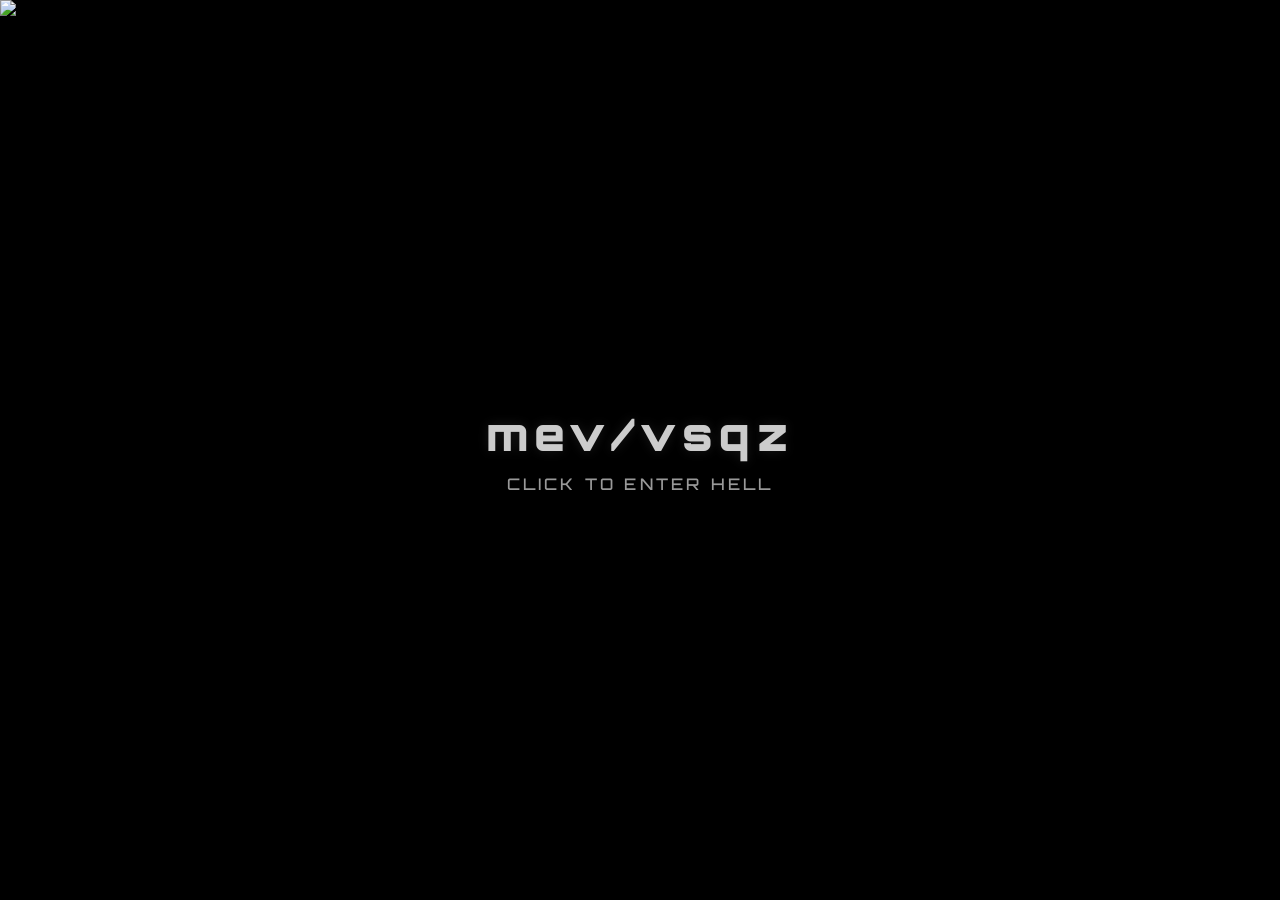
==== index.html @ 0fa334b9 "Update index.html" ====
<!DOCTYPE html>
<html lang="en">
<head>
    <meta charset="UTF-8">
    <meta name="viewport" content="width=device-width, initial-scale=1.0">
    <title>mev/vsqz</title>
    <style>
        @import url('https://fonts.googleapis.com/css2?family=Orbitron:wght@500;900&display=swap');

        :root {
            --bg: #000;
            --card: rgba(8, 8, 12, 0.2); /* 80% transparent */
            --border: rgba(255, 255, 255, 0.18);
            --glow: rgba(255, 255, 255, 0.1);
            --text: #ccc;
            --subtext: #999;
        }

        * { margin: 0; padding: 0; box-sizing: border-box; }
        html, body { height: 100%; overflow: hidden; background: var(--bg); font-family: 'Orbitron', sans-serif; }

        /* Background GIF */
        .bg-gif {
            position: fixed;
            top: 50%; left: 50%;
            min-width: 100%; min-height: 100%;
            width: auto; height: auto;
            transform: translate(-50%, -50%);
            z-index: 0;
            object-fit: cover;
            filter: brightness(0.9) contrast(1.2);
        }

        /* Landing */
        #landing {
            position: fixed;
            inset: 0;
            display: flex;
            flex-direction: column;
            justify-content: center;
            align-items: center;
            z-index: 10;
            cursor: pointer;
            user-select: none;
        }

        .title {
            font-size: 2.8rem;
            font-weight: 900;
            color: var(--text);
            text-shadow: 0 0 12px var(--glow);
            letter-spacing: 0.15em;
            margin-bottom: 0.8rem;
        }

        .enter {
            font-size: 1rem;
            color: var(--subtext);
            text-transform: uppercase;
            letter-spacing: 0.2em;
            font-weight: 500;
        }

        /* Fade Out */
        #landing.out {
            animation: fadeOut 1.4s forwards;
            pointer-events: none;
        }
        @keyframes fadeOut {
            0% { opacity: 1; }
            100% { opacity: 0; filter: blur(14px); transform: scale(1.05); }
        }

        /* Ultra-Ghost Frame */
        #frame {
            position: fixed;
            top: 50%; left: 50%;
            transform: translate(-50%, -50%) perspective(1000px);
            width: 90%;
            max-width: 460px;
            background: var(--card);
            border: 1.2px solid var(--border);
            border-radius: 16px;
            padding: 2rem 1.8rem;
            text-align: center;
            box-shadow: 0 0 25px var(--glow);
            backdrop-filter: blur(18px);
            z-index: 5;
            opacity: 0;
            pointer-events: none;
            transition: opacity 1s ease;
            transform-style: preserve-3d;
        }
        #frame.in { opacity: 1; pointer-events: all; }

        .pfp-ring {
            position: relative;
            width: 110px; height: 110px;
            margin: 0 auto 1.2rem;
        }
        .pfp {
            width: 100%; height: 100%;
            border-radius: 50%;
            object-fit: cover;
            border: 2px solid var(--border);
            box-shadow: 0 0 15px var(--glow);
        }
        .ring-glow {
            position: absolute;
            top: -8px; left: -8px;
            width: 126px; height: 126px;
            border: 1.5px solid var(--border);
            border-radius: 50%;
            opacity: 0.2;
            animation: pulse 5s infinite;
        }
        @keyframes pulse {
            0%, 100% { transform: scale(1); opacity: 0.2; }
            50% { transform: scale(1.25); opacity: 0.05; }
        }

        .name {
            font-size: 1.6rem;
            font-weight: 900;
            color: var(--text);
            margin-bottom: 1.5rem;
            letter-spacing: 0.1em;
            text-shadow: 0 0 6px var(--glow);
        }

        /* Circle Links */
        .circle-links {
            display: flex;
            justify-content: center;
            gap: 1.4rem;
            margin-bottom: 1.8rem;
        }
        .circle {
            width: 50px; height: 50px;
            background: rgba(255, 255, 255, 0.04);
            border: 1.2px solid var(--border);
            border-radius: 50%;
            display: flex;
            align-items: center;
            justify-content: center;
            transition: all 0.4s ease;
        }
        .circle:hover {
            background: rgba(255, 255, 255, 0.08);
            transform: scale(1.2) translateY(-6px);
            box-shadow: 0 0 18px var(--glow);
        }
        .circle img {
            width: 26px; height: 26px;
            filter: brightness(0) invert(1);
            opacity: 0.85;
        }

        /* Audio Player - 80% Transparent */
        #audio-player {
            position: fixed;
            bottom: 1rem;
            left: 50%;
            transform: translateX(-50%);
            width: 90%;
            max-width: 500px;
            background: rgba(8, 8, 12, 0.2);
            border: 1px solid var(--border);
            border-radius: 12px;
            padding: 0.6rem 1rem;
            display: flex;
            flex-direction: column;
            align-items: center;
            gap: 0.5rem;
            z-index: 100;
            opacity: 0;
            pointer-events: none;
            transition: opacity 1s ease;
            backdrop-filter: blur(14px);
        }
        #audio-player.show { opacity: 1; pointer-events: all; }

        .song-name {
            font-size: 0.75rem;
            color: var(--text);
            font-weight: 600;
            letter-spacing: 0.05em;
            opacity: 0.9;
        }

        .player-controls {
            display: flex;
            align-items: center;
            justify-content: center;
            gap: 1rem;
            width: 100%;
        }

        .play-btn {
            background: none;
            border: 1.2px solid var(--border);
            color: var(--text);
            width: 38px; height: 38px;
            border-radius: 50%;
            font-size: 0.9rem;
            font-weight: bold;
            cursor: pointer;
            display: flex;
            align-items: center;
            justify-content: center;
            transition: all 0.3s ease;
        }
        .play-btn:hover {
            background: rgba(255, 255, 255, 0.06);
            transform: scale(1.12);
            box-shadow: 0 0 12px var(--glow);
        }

        .progress-container {
            flex: 1;
            height: 4px;
            background: rgba(255, 255, 255, 0.1);
            border-radius: 2px;
            overflow: hidden;
            margin: 0 0.8rem;
        }
        .progress {
            height: 100%;
            background: var(--text);
            width: 0%;
            border-radius: 2px;
            opacity: 0.7;
        }

        /* Mobile */
        @media (max-width: 480px) {
            .title { font-size: 2.2rem; }
            .enter { font-size: 0.85rem; }
            #frame { padding: 1.6rem; }
            .circle { width: 44px; height: 44px; }
            .circle img { width: 22px; height: 22px; }
            .play-btn { width: 34px; height: 34px; font-size: 0.8rem; }
            .song-name { font-size: 0.7rem; }
        }
    </style>
</head>
<body>

    <!-- Background GIF -->
    <img src="https://vault13.lol/bmw-m3-nohesi.gif" class="bg-gif" alt="bg">

    <!-- Landing -->
    <div id="landing" onclick="enter()">
        <div class="title">mev/vsqz</div>
        <div class="enter">click to enter hell</div>
    </div>

    <!-- Audio (Loop Forever) -->
    <audio id="hellsong" src="https://github.com/mevvvvv/vault13.lol/raw/refs/heads/main/freestyle.mp3" loop preload="auto"></audio>

    <!-- Main Frame -->
    <div id="frame">
        <div class="pfp-ring">
            <div class="ring-glow"></div>
            <img src="https://cdn.discordapp.com/attachments/1363714836621689002/1434441273703534713/mhhh.png?ex=6908570a&is=6907058a&hm=a045d8b3594ec75bfad7b8e8e6cba84a81f8c6fcfe98a68f9c2448370d028124&" alt="pfp" class="pfp">
        </div>
        <div class="name">mev/vsqz</div>

        <!-- Circle Links -->
        <div class="circle-links">
            <a href="https://discord.gg/bkNT9x3qs9" target="_blank" class="circle">
                <img src="https://cdn.simpleicons.org/discord/white" alt="Discord">
            </a>
            <a href="nhttps://www.roblox.com/users/7758899851/profile" target="_blank" class="circle">
                <img src="https://cdn.simpleicons.org/roblox/white" alt="Roblox">
            </a>
            <a href="https://github.com/mevvvvv" target="_blank" class="circle">
                <img src="https://cdn.simpleicons.org/github/white" alt="GitHub">
            </a>
        </div>
    </div>

    <!-- Audio Player -->
    <div id="audio-player">
        <div class="song-name">Freestyle - mev/vsqz</div>
        <div class="player-controls">
            <div class="progress-container">
                <div class="progress" id="progress"></div>
            </div>
        </div>
    </div>

    <script>
        const audio = document.getElementById('hellsong');
        const progress = document.getElementById('progress');
        const frame = document.getElementById('frame');
        const player = document.getElementById('audio-player');

        // Force loop
        audio.loop = true;
        audio.onended = () => audio.play();

        // Enter
        function enter() {
            document.getElementById('landing').classList.add('out');
            audio.play();
            setTimeout(() => {
                document.getElementById('landing').style.display = 'none';
                frame.classList.add('in');
                player.classList.add('show');
            }, 1400);
        }

        // Progress bar (visual only)
        audio.ontimeupdate = () => {
            const percent = (audio.currentTime / audio.duration) * 100 || 0;
            progress.style.width = percent + '%';
        };

        // Mouse Tilt
        document.addEventListener('mousemove', (e) => {
            if (!frame.classList.contains('in')) return;
            const x = (window.innerWidth / 2 - e.clientX) / 45;
            const y = (window.innerHeight / 2 - e.clientY) / 45;
            frame.style.transform = `translate(-50%, -50%) perspective(1000px) rotateX(${y}deg) rotateY(${x}deg)`;
        });
        document.addEventListener('mouseleave', () => {
            frame.style.transform = `translate(-50%, -50%) perspective(1000px) rotateX(0) rotateY(0)`;
        });
    </script>

</body>
</html>
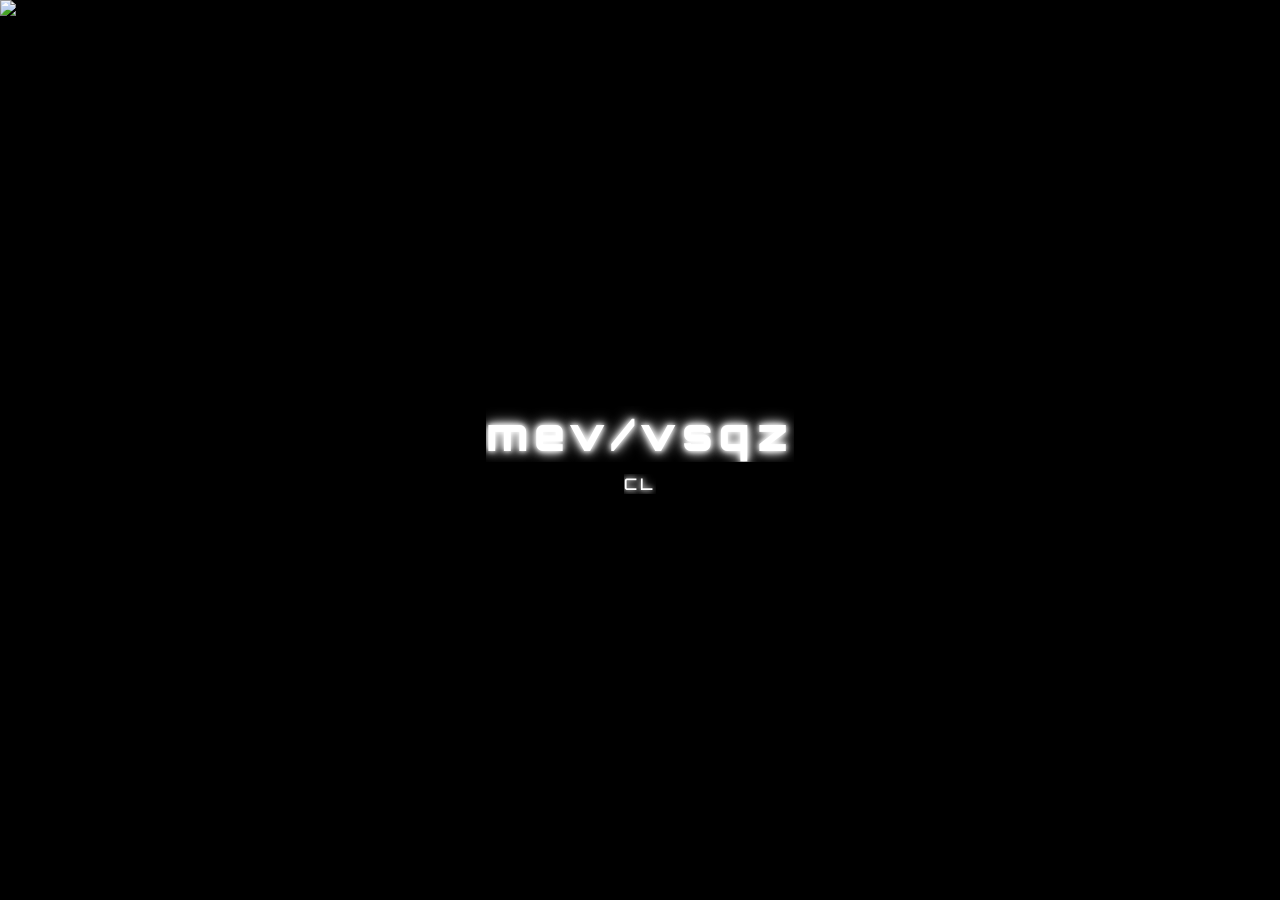
==== commit f5d8160b: "Update index.html" ====
--- a/index.html
+++ b/index.html
@@ -9,15 +9,35 @@
 
         :root {
             --bg: #000;
-            --card: rgba(8, 8, 12, 0.2); /* 80% transparent */
-            --border: rgba(255, 255, 255, 0.18);
-            --glow: rgba(255, 255, 255, 0.1);
-            --text: #ccc;
-            --subtext: #999;
-        }
-
-        * { margin: 0; padding: 0; box-sizing: border-box; }
-        html, body { height: 100%; overflow: hidden; background: var(--bg); font-family: 'Orbitron', sans-serif; }
+            --card: rgba(8, 8, 12, 0.1);
+            --border: rgba(255, 255, 255, 0.1);
+            --glow: rgba(255, 255, 255, 0.05);
+            --text: #fff;
+            --subtext: #ccc;
+        }
+
+        * { 
+            margin: 0; 
+            padding: 0; 
+            box-sizing: border-box; 
+            -webkit-tap-highlight-color: transparent;
+            outline: none;
+        }
+        
+        html, body { 
+            height: 100%; 
+            overflow: hidden; 
+            background: var(--bg); 
+            font-family: 'Orbitron', sans-serif; 
+        }
+
+        /* Remove text selection */
+        *::selection {
+            background: transparent;
+        }
+        *::-moz-selection {
+            background: transparent;
+        }
 
         /* Background GIF */
         .bg-gif {
@@ -47,18 +67,35 @@
         .title {
             font-size: 2.8rem;
             font-weight: 900;
-            color: var(--text);
-            text-shadow: 0 0 12px var(--glow);
+            color: #ffffff;
+            text-shadow: 
+                0 0 5px #fff,
+                0 0 10px #fff,
+                0 0 15px #fff,
+                0 0 20px #000,
+                0 0 35px #000,
+                0 0 40px #000;
             letter-spacing: 0.15em;
             margin-bottom: 0.8rem;
+            min-height: 1.2em;
+            overflow: hidden;
+            white-space: nowrap;
         }
 
         .enter {
             font-size: 1rem;
-            color: var(--subtext);
+            color: #ffffff;
             text-transform: uppercase;
             letter-spacing: 0.2em;
             font-weight: 500;
+            text-shadow: 
+                0 0 5px #fff,
+                0 0 10px #fff,
+                0 0 15px #000,
+                0 0 20px #000;
+            min-height: 1.2em;
+            overflow: hidden;
+            white-space: nowrap;
         }
 
         /* Fade Out */
@@ -83,8 +120,7 @@
             border-radius: 16px;
             padding: 2rem 1.8rem;
             text-align: center;
-            box-shadow: 0 0 25px var(--glow);
-            backdrop-filter: blur(18px);
+            backdrop-filter: blur(8px);
             z-index: 5;
             opacity: 0;
             pointer-events: none;
@@ -103,7 +139,6 @@
             border-radius: 50%;
             object-fit: cover;
             border: 2px solid var(--border);
-            box-shadow: 0 0 15px var(--glow);
         }
         .ring-glow {
             position: absolute;
@@ -122,10 +157,35 @@
         .name {
             font-size: 1.6rem;
             font-weight: 900;
-            color: var(--text);
+            color: #ffffff;
+            margin-bottom: 0.5rem;
+            letter-spacing: 0.1em;
+            text-shadow: 
+                0 0 5px #fff,
+                0 0 10px #fff,
+                0 0 15px #fff,
+                0 0 20px #000,
+                0 0 35px #000,
+                0 0 40px #000;
+            min-height: 1.2em;
+            overflow: hidden;
+            white-space: nowrap;
+        }
+
+        /* Bio with Typewriter Effect */
+        .bio {
+            font-size: 1rem;
+            color: #ffffff;
             margin-bottom: 1.5rem;
+            min-height: 1.5em;
             letter-spacing: 0.1em;
-            text-shadow: 0 0 6px var(--glow);
+            overflow: hidden;
+            white-space: nowrap;
+            text-shadow: 
+                0 0 5px #fff,
+                0 0 10px #fff,
+                0 0 15px #000,
+                0 0 20px #000;
         }
 
         /* Circle Links */
@@ -148,7 +208,6 @@
         .circle:hover {
             background: rgba(255, 255, 255, 0.08);
             transform: scale(1.2) translateY(-6px);
-            box-shadow: 0 0 18px var(--glow);
         }
         .circle img {
             width: 26px; height: 26px;
@@ -156,7 +215,7 @@
             opacity: 0.85;
         }
 
-        /* Audio Player - 80% Transparent */
+        /* Audio Player */
         #audio-player {
             position: fixed;
             bottom: 1rem;
@@ -164,7 +223,7 @@
             transform: translateX(-50%);
             width: 90%;
             max-width: 500px;
-            background: rgba(8, 8, 12, 0.2);
+            background: rgba(8, 8, 12, 0.1);
             border: 1px solid var(--border);
             border-radius: 12px;
             padding: 0.6rem 1rem;
@@ -176,16 +235,19 @@
             opacity: 0;
             pointer-events: none;
             transition: opacity 1s ease;
-            backdrop-filter: blur(14px);
+            backdrop-filter: blur(8px);
         }
         #audio-player.show { opacity: 1; pointer-events: all; }
 
         .song-name {
             font-size: 0.75rem;
-            color: var(--text);
+            color: #ffffff;
             font-weight: 600;
             letter-spacing: 0.05em;
             opacity: 0.9;
+            text-shadow: 
+                0 0 5px #fff,
+                0 0 10px #000;
         }
 
         .player-controls {
@@ -199,7 +261,7 @@
         .play-btn {
             background: none;
             border: 1.2px solid var(--border);
-            color: var(--text);
+            color: #ffffff;
             width: 38px; height: 38px;
             border-radius: 50%;
             font-size: 0.9rem;
@@ -209,11 +271,13 @@
             align-items: center;
             justify-content: center;
             transition: all 0.3s ease;
+            text-shadow: 
+                0 0 5px #fff,
+                0 0 10px #000;
         }
         .play-btn:hover {
             background: rgba(255, 255, 255, 0.06);
             transform: scale(1.12);
-            box-shadow: 0 0 12px var(--glow);
         }
 
         .progress-container {
@@ -226,10 +290,58 @@
         }
         .progress {
             height: 100%;
-            background: var(--text);
+            background: #ffffff;
             width: 0%;
             border-radius: 2px;
             opacity: 0.7;
+            box-shadow: 0 0 5px #fff, 0 0 10px #000;
+        }
+
+        /* Volume Control */
+        .volume-container {
+            display: flex;
+            align-items: center;
+            gap: 0.5rem;
+        }
+
+        .volume-icon {
+            color: #ffffff;
+            font-size: 0.9rem;
+            opacity: 0.8;
+            text-shadow: 
+                0 0 5px #fff,
+                0 0 10px #000;
+        }
+
+        .volume-slider {
+            width: 70px;
+            height: 4px;
+            background: rgba(255, 255, 255, 0.1);
+            border-radius: 2px;
+            outline: none;
+            -webkit-appearance: none;
+        }
+
+        .volume-slider::-webkit-slider-thumb {
+            -webkit-appearance: none;
+            width: 12px;
+            height: 12px;
+            border-radius: 50%;
+            background: #ffffff;
+            cursor: pointer;
+            opacity: 0.8;
+            box-shadow: 0 0 5px #fff, 0 0 10px #000;
+        }
+
+        .volume-slider::-moz-range-thumb {
+            width: 12px;
+            height: 12px;
+            border-radius: 50%;
+            background: #ffffff;
+            cursor: pointer;
+            opacity: 0.8;
+            border: none;
+            box-shadow: 0 0 5px #fff, 0 0 10px #000;
         }
 
         /* Mobile */
@@ -251,8 +363,8 @@
 
     <!-- Landing -->
     <div id="landing" onclick="enter()">
-        <div class="title">mev/vsqz</div>
-        <div class="enter">click to enter hell</div>
+        <div class="title" id="landing-title"></div>
+        <div class="enter" id="landing-subtitle"></div>
     </div>
 
     <!-- Audio (Loop Forever) -->
@@ -264,14 +376,15 @@
             <div class="ring-glow"></div>
             <img src="https://cdn.discordapp.com/attachments/1363714836621689002/1434441273703534713/mhhh.png?ex=6908570a&is=6907058a&hm=a045d8b3594ec75bfad7b8e8e6cba84a81f8c6fcfe98a68f9c2448370d028124&" alt="pfp" class="pfp">
         </div>
-        <div class="name">mev/vsqz</div>
+        <div class="name" id="profile-name"></div>
+        <div class="bio" id="bio"></div>
 
         <!-- Circle Links -->
         <div class="circle-links">
             <a href="https://discord.gg/bkNT9x3qs9" target="_blank" class="circle">
                 <img src="https://cdn.simpleicons.org/discord/white" alt="Discord">
             </a>
-            <a href="nhttps://www.roblox.com/users/7758899851/profile" target="_blank" class="circle">
+            <a href="https://www.roblox.com/users/7758899851/profile" target="_blank" class="circle">
                 <img src="https://cdn.simpleicons.org/roblox/white" alt="Roblox">
             </a>
             <a href="https://github.com/mevvvvv" target="_blank" class="circle">
@@ -284,8 +397,13 @@
     <div id="audio-player">
         <div class="song-name">Freestyle - mev/vsqz</div>
         <div class="player-controls">
+            <button class="play-btn" id="play-btn">▶</button>
             <div class="progress-container">
                 <div class="progress" id="progress"></div>
+            </div>
+            <div class="volume-container">
+                <span class="volume-icon">🔊</span>
+                <input type="range" min="0" max="1" step="0.01" value="0.5" class="volume-slider" id="volume-slider">
             </div>
         </div>
     </div>
@@ -295,10 +413,70 @@
         const progress = document.getElementById('progress');
         const frame = document.getElementById('frame');
         const player = document.getElementById('audio-player');
+        const playBtn = document.getElementById('play-btn');
+        const volumeSlider = document.getElementById('volume-slider');
+        const bio = document.getElementById('bio');
+        const landingTitle = document.getElementById('landing-title');
+        const landingSubtitle = document.getElementById('landing-subtitle');
+        const profileName = document.getElementById('profile-name');
+
+        // Remove focus outlines
+        document.addEventListener('mousedown', function() {
+            document.activeElement.blur();
+        });
 
         // Force loop
         audio.loop = true;
         audio.onended = () => audio.play();
+
+        // Typewriter function with delete and repeat
+        function typeWriterRepeat(element, text, speed = 100, pause = 2000) {
+            let isDeleting = false;
+            let i = 0;
+            
+            function type() {
+                const currentText = text.substring(0, i);
+                
+                if (!isDeleting) {
+                    // Typing phase
+                    element.textContent = currentText;
+                    i++;
+                    
+                    if (i > text.length) {
+                        // Finished typing, pause then start deleting
+                        setTimeout(() => {
+                            isDeleting = true;
+                            type();
+                        }, pause);
+                        return;
+                    }
+                } else {
+                    // Deleting phase
+                    element.textContent = currentText;
+                    i--;
+                    
+                    if (i === 0) {
+                        // Finished deleting, pause then start typing again
+                        isDeleting = false;
+                        setTimeout(type, speed * 2);
+                        return;
+                    }
+                }
+                
+                setTimeout(type, isDeleting ? speed / 2 : speed);
+            }
+            
+            // Start the animation
+            type();
+        }
+
+        // Start typewriter effects on page load
+        window.onload = function() {
+            typeWriterRepeat(landingTitle, "mev/vsqz", 120, 3000);
+            setTimeout(() => {
+                typeWriterRepeat(landingSubtitle, "click to enter hell", 80, 2500);
+            }, 1000);
+        };
 
         // Enter
         function enter() {
@@ -308,14 +486,36 @@
                 document.getElementById('landing').style.display = 'none';
                 frame.classList.add('in');
                 player.classList.add('show');
+                
+                // Start profile typewriter effects
+                typeWriterRepeat(profileName, "mev/vsqz", 120, 3000);
+                setTimeout(() => {
+                    typeWriterRepeat(bio, "Gate Way To Hell", 100, 2500);
+                }, 1000);
             }, 1400);
         }
+
+        // Play/Pause button
+        playBtn.addEventListener('click', () => {
+            if (audio.paused) {
+                audio.play();
+                playBtn.textContent = '❚❚';
+            } else {
+                audio.pause();
+                playBtn.textContent = '▶';
+            }
+        });
 
         // Progress bar (visual only)
         audio.ontimeupdate = () => {
             const percent = (audio.currentTime / audio.duration) * 100 || 0;
             progress.style.width = percent + '%';
         };
+
+        // Volume control
+        volumeSlider.addEventListener('input', () => {
+            audio.volume = volumeSlider.value;
+        });
 
         // Mouse Tilt
         document.addEventListener('mousemove', (e) => {
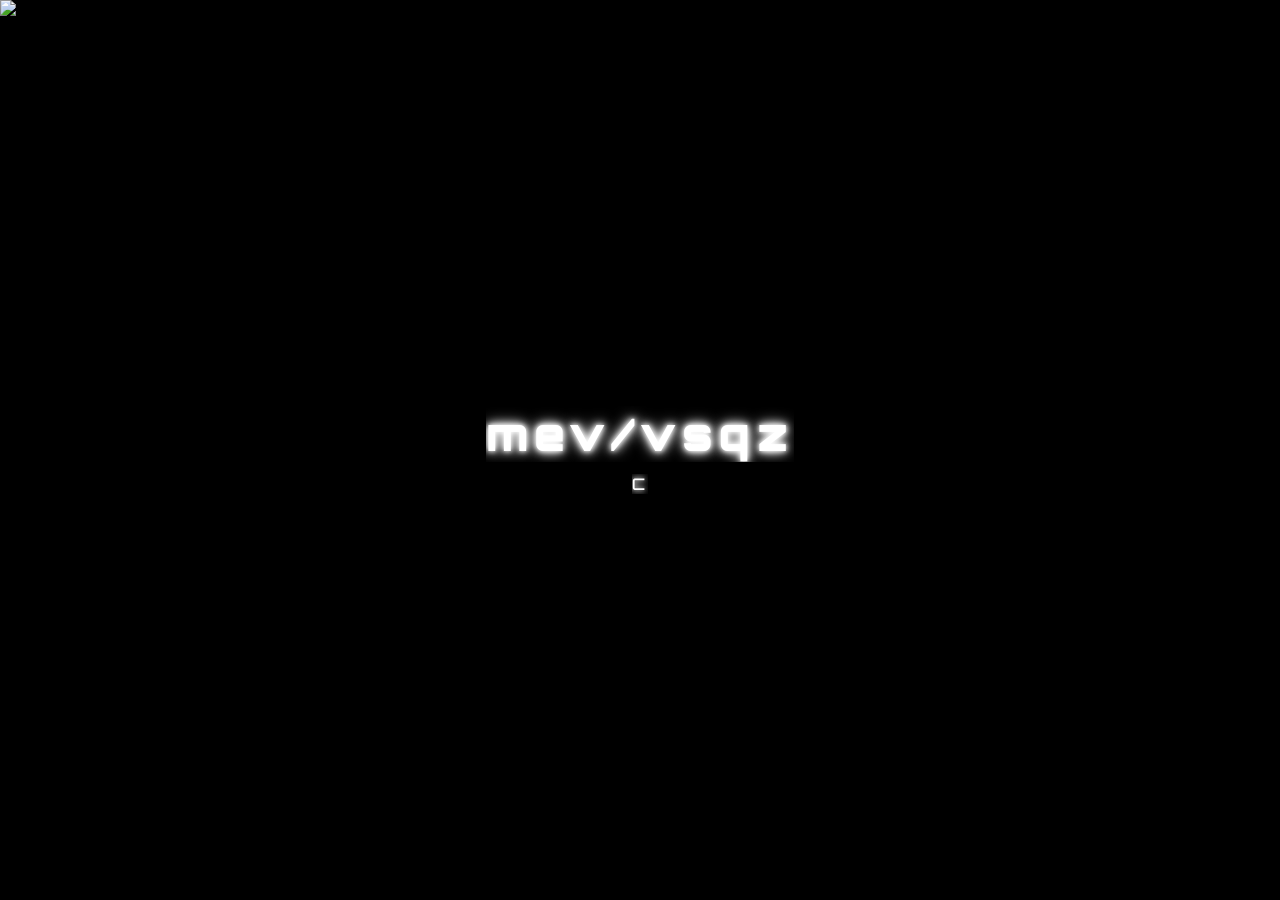
==== commit 0526ffbf: "Update index.html" ====
--- a/index.html
+++ b/index.html
@@ -9,9 +9,9 @@
 
         :root {
             --bg: #000;
-            --card: rgba(8, 8, 12, 0.1);
-            --border: rgba(255, 255, 255, 0.1);
-            --glow: rgba(255, 255, 255, 0.05);
+            --card: rgba(8, 8, 12, 0.05);
+            --border: rgba(255, 255, 255, 0.05);
+            --glow: rgba(255, 255, 255, 0.03);
             --text: #fff;
             --subtext: #ccc;
         }
@@ -172,6 +172,21 @@
             white-space: nowrap;
         }
 
+        /* Owner Info Section */
+        .owner-info {
+            font-size: 0.85rem;
+            color: #ffffff;
+            margin-bottom: 1.2rem;
+            min-height: 1.2em;
+            letter-spacing: 0.05em;
+            overflow: hidden;
+            white-space: nowrap;
+            text-shadow: 
+                0 0 5px #fff,
+                0 0 10px #000;
+            opacity: 0.8;
+        }
+
         /* Bio with Typewriter Effect */
         .bio {
             font-size: 1rem;
@@ -353,6 +368,7 @@
             .circle img { width: 22px; height: 22px; }
             .play-btn { width: 34px; height: 34px; font-size: 0.8rem; }
             .song-name { font-size: 0.7rem; }
+            .owner-info { font-size: 0.75rem; }
         }
     </style>
 </head>
@@ -377,6 +393,7 @@
             <img src="https://cdn.discordapp.com/attachments/1363714836621689002/1434441273703534713/mhhh.png?ex=6908570a&is=6907058a&hm=a045d8b3594ec75bfad7b8e8e6cba84a81f8c6fcfe98a68f9c2448370d028124&" alt="pfp" class="pfp">
         </div>
         <div class="name" id="profile-name"></div>
+        <div class="owner-info" id="owner-info"></div>
         <div class="bio" id="bio"></div>
 
         <!-- Circle Links -->
@@ -419,6 +436,7 @@
         const landingTitle = document.getElementById('landing-title');
         const landingSubtitle = document.getElementById('landing-subtitle');
         const profileName = document.getElementById('profile-name');
+        const ownerInfo = document.getElementById('owner-info');
 
         // Remove focus outlines
         document.addEventListener('mousedown', function() {
@@ -490,8 +508,11 @@
                 // Start profile typewriter effects
                 typeWriterRepeat(profileName, "mev/vsqz", 120, 3000);
                 setTimeout(() => {
+                    typeWriterRepeat(ownerInfo, "Owner of @6kux, @4yta, @0j62 , @3pn6, @4bph, @8lda, @f7ev, @xw0v, @7kpu, @7kpk, @d4o2, @8usf, @0r1h", 80, 4000);
+                }, 1000);
+                setTimeout(() => {
                     typeWriterRepeat(bio, "Gate Way To Hell", 100, 2500);
-                }, 1000);
+                }, 2000);
             }, 1400);
         }
 
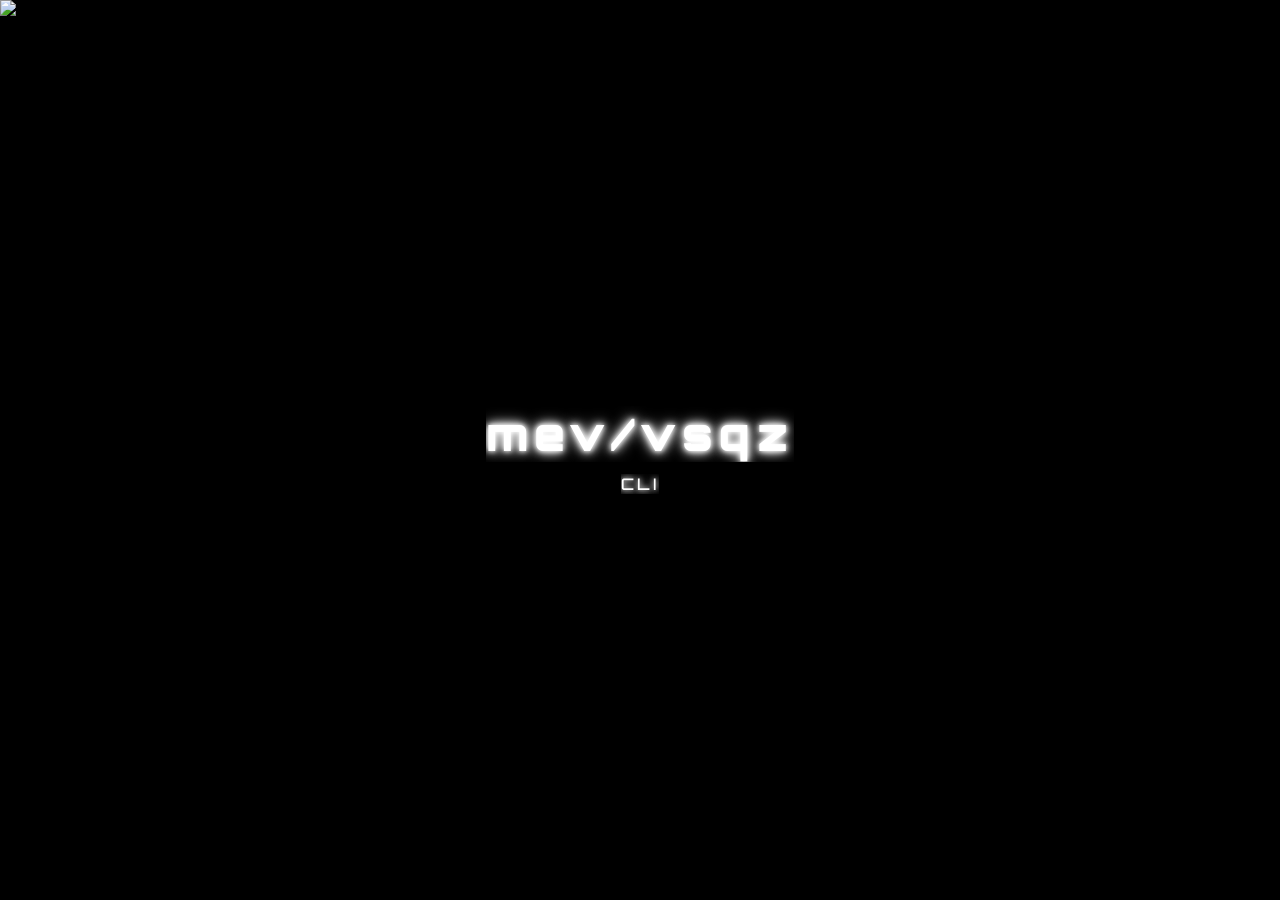
==== commit 4b31680b: "Update index.html" ====
--- a/index.html
+++ b/index.html
@@ -108,26 +108,95 @@
             100% { opacity: 0; filter: blur(14px); transform: scale(1.05); }
         }
 
+        /* Container for both frames */
+        .frames-container {
+            position: fixed;
+            top: 50%;
+            left: 50%;
+            transform: translate(-50%, -50%);
+            display: flex;
+            gap: 2rem;
+            z-index: 5;
+            width: 90%;
+            max-width: 900px;
+            justify-content: center;
+            align-items: flex-start;
+        }
+
         /* Ultra-Ghost Frame */
         #frame {
-            position: fixed;
-            top: 50%; left: 50%;
-            transform: translate(-50%, -50%) perspective(1000px);
-            width: 90%;
-            max-width: 460px;
+            width: 460px;
             background: var(--card);
             border: 1.2px solid var(--border);
             border-radius: 16px;
             padding: 2rem 1.8rem;
             text-align: center;
             backdrop-filter: blur(8px);
-            z-index: 5;
             opacity: 0;
             pointer-events: none;
             transition: opacity 1s ease;
             transform-style: preserve-3d;
         }
         #frame.in { opacity: 1; pointer-events: all; }
+
+        /* Side Panel Frame */
+        #side-frame {
+            width: 300px;
+            background: var(--card);
+            border: 1.2px solid var(--border);
+            border-radius: 16px;
+            padding: 1.5rem;
+            backdrop-filter: blur(8px);
+            opacity: 0;
+            pointer-events: none;
+            transition: opacity 1s ease;
+            transform-style: preserve-3d;
+        }
+        #side-frame.in { opacity: 1; pointer-events: all; }
+
+        .side-title {
+            font-size: 1.2rem;
+            font-weight: 900;
+            color: #ffffff;
+            margin-bottom: 1.2rem;
+            text-align: center;
+            letter-spacing: 0.1em;
+            text-shadow: 
+                0 0 5px #fff,
+                0 0 10px #fff,
+                0 0 15px #000,
+                0 0 20px #000;
+        }
+
+        .accounts-list {
+            display: flex;
+            flex-direction: column;
+            gap: 0.8rem;
+        }
+
+        .account-item {
+            display: flex;
+            align-items: center;
+            padding: 0.7rem;
+            background: rgba(255, 255, 255, 0.03);
+            border: 1px solid var(--border);
+            border-radius: 8px;
+            transition: all 0.3s ease;
+        }
+
+        .account-item:hover {
+            background: rgba(255, 255, 255, 0.06);
+            transform: translateX(5px);
+        }
+
+        .account-name {
+            font-size: 0.9rem;
+            color: #ffffff;
+            letter-spacing: 0.05em;
+            text-shadow: 
+                0 0 5px #fff,
+                0 0 10px #000;
+        }
 
         .pfp-ring {
             position: relative;
@@ -170,21 +239,6 @@
             min-height: 1.2em;
             overflow: hidden;
             white-space: nowrap;
-        }
-
-        /* Owner Info Section */
-        .owner-info {
-            font-size: 0.85rem;
-            color: #ffffff;
-            margin-bottom: 1.2rem;
-            min-height: 1.2em;
-            letter-spacing: 0.05em;
-            overflow: hidden;
-            white-space: nowrap;
-            text-shadow: 
-                0 0 5px #fff,
-                0 0 10px #000;
-            opacity: 0.8;
         }
 
         /* Bio with Typewriter Effect */
@@ -360,7 +414,18 @@
         }
 
         /* Mobile */
-        @media (max-width: 480px) {
+        @media (max-width: 768px) {
+            .frames-container {
+                flex-direction: column;
+                align-items: center;
+                gap: 1.5rem;
+            }
+            
+            #frame, #side-frame {
+                width: 90%;
+                max-width: 460px;
+            }
+            
             .title { font-size: 2.2rem; }
             .enter { font-size: 0.85rem; }
             #frame { padding: 1.6rem; }
@@ -368,7 +433,6 @@
             .circle img { width: 22px; height: 22px; }
             .play-btn { width: 34px; height: 34px; font-size: 0.8rem; }
             .song-name { font-size: 0.7rem; }
-            .owner-info { font-size: 0.75rem; }
         }
     </style>
 </head>
@@ -386,27 +450,37 @@
     <!-- Audio (Loop Forever) -->
     <audio id="hellsong" src="https://github.com/mevvvvv/vault13.lol/raw/refs/heads/main/freestyle.mp3" loop preload="auto"></audio>
 
-    <!-- Main Frame -->
-    <div id="frame">
-        <div class="pfp-ring">
-            <div class="ring-glow"></div>
-            <img src="https://cdn.discordapp.com/attachments/1363714836621689002/1434441273703534713/mhhh.png?ex=6908570a&is=6907058a&hm=a045d8b3594ec75bfad7b8e8e6cba84a81f8c6fcfe98a68f9c2448370d028124&" alt="pfp" class="pfp">
+    <!-- Frames Container -->
+    <div class="frames-container">
+        <!-- Main Frame -->
+        <div id="frame">
+            <div class="pfp-ring">
+                <div class="ring-glow"></div>
+                <img src="https://cdn.discordapp.com/attachments/1363714836621689002/1434441273703534713/mhhh.png?ex=6908570a&is=6907058a&hm=a045d8b3594ec75bfad7b8e8e6cba84a81f8c6fcfe98a68f9c2448370d028124&" alt="pfp" class="pfp">
+            </div>
+            <div class="name" id="profile-name"></div>
+            <div class="bio" id="bio"></div>
+
+            <!-- Circle Links -->
+            <div class="circle-links">
+                <a href="https://discord.gg/bkNT9x3qs9" target="_blank" class="circle">
+                    <img src="https://cdn.simpleicons.org/discord/white" alt="Discord">
+                </a>
+                <a href="https://www.roblox.com/users/7758899851/profile" target="_blank" class="circle">
+                    <img src="https://cdn.simpleicons.org/roblox/white" alt="Roblox">
+                </a>
+                <a href="https://github.com/mevvvvv" target="_blank" class="circle">
+                    <img src="https://cdn.simpleicons.org/github/white" alt="GitHub">
+                </a>
+            </div>
         </div>
-        <div class="name" id="profile-name"></div>
-        <div class="owner-info" id="owner-info"></div>
-        <div class="bio" id="bio"></div>
-
-        <!-- Circle Links -->
-        <div class="circle-links">
-            <a href="https://discord.gg/bkNT9x3qs9" target="_blank" class="circle">
-                <img src="https://cdn.simpleicons.org/discord/white" alt="Discord">
-            </a>
-            <a href="https://www.roblox.com/users/7758899851/profile" target="_blank" class="circle">
-                <img src="https://cdn.simpleicons.org/roblox/white" alt="Roblox">
-            </a>
-            <a href="https://github.com/mevvvvv" target="_blank" class="circle">
-                <img src="https://cdn.simpleicons.org/github/white" alt="GitHub">
-            </a>
+
+        <!-- Side Frame for Discord Accounts -->
+        <div id="side-frame">
+            <div class="side-title">4-Letter Discord Accounts</div>
+            <div class="accounts-list" id="accounts-list">
+                <!-- Accounts will be populated by JavaScript -->
+            </div>
         </div>
     </div>
 
@@ -429,6 +503,7 @@
         const audio = document.getElementById('hellsong');
         const progress = document.getElementById('progress');
         const frame = document.getElementById('frame');
+        const sideFrame = document.getElementById('side-frame');
         const player = document.getElementById('audio-player');
         const playBtn = document.getElementById('play-btn');
         const volumeSlider = document.getElementById('volume-slider');
@@ -436,7 +511,24 @@
         const landingTitle = document.getElementById('landing-title');
         const landingSubtitle = document.getElementById('landing-subtitle');
         const profileName = document.getElementById('profile-name');
-        const ownerInfo = document.getElementById('owner-info');
+        const accountsList = document.getElementById('accounts-list');
+
+        // Discord accounts data
+        const discordAccounts = [
+            "@6kux", "@4yta", "@0j62", "@3pn6", "@4bph", "@8lda", 
+            "@f7ev", "@xw0v", "@7kpu", "@7kpk", "@d4o2", "@8usf", "@0r1h"
+        ];
+
+        // Populate accounts list
+        function populateAccounts() {
+            accountsList.innerHTML = '';
+            discordAccounts.forEach(account => {
+                const accountItem = document.createElement('div');
+                accountItem.className = 'account-item';
+                accountItem.innerHTML = `<div class="account-name">${account}</div>`;
+                accountsList.appendChild(accountItem);
+            });
+        }
 
         // Remove focus outlines
         document.addEventListener('mousedown', function() {
@@ -490,6 +582,7 @@
 
         // Start typewriter effects on page load
         window.onload = function() {
+            populateAccounts();
             typeWriterRepeat(landingTitle, "mev/vsqz", 120, 3000);
             setTimeout(() => {
                 typeWriterRepeat(landingSubtitle, "click to enter hell", 80, 2500);
@@ -503,16 +596,14 @@
             setTimeout(() => {
                 document.getElementById('landing').style.display = 'none';
                 frame.classList.add('in');
+                sideFrame.classList.add('in');
                 player.classList.add('show');
                 
                 // Start profile typewriter effects
                 typeWriterRepeat(profileName, "mev/vsqz", 120, 3000);
                 setTimeout(() => {
-                    typeWriterRepeat(ownerInfo, "Owner of @6kux, @4yta, @0j62 , @3pn6, @4bph, @8lda, @f7ev, @xw0v, @7kpu, @7kpk, @d4o2, @8usf, @0r1h", 80, 4000);
+                    typeWriterRepeat(bio, "Gate Way To Hell", 100, 2500);
                 }, 1000);
-                setTimeout(() => {
-                    typeWriterRepeat(bio, "Gate Way To Hell", 100, 2500);
-                }, 2000);
             }, 1400);
         }
 
@@ -538,15 +629,17 @@
             audio.volume = volumeSlider.value;
         });
 
-        // Mouse Tilt
+        // Mouse Tilt for both frames
         document.addEventListener('mousemove', (e) => {
             if (!frame.classList.contains('in')) return;
             const x = (window.innerWidth / 2 - e.clientX) / 45;
             const y = (window.innerHeight / 2 - e.clientY) / 45;
-            frame.style.transform = `translate(-50%, -50%) perspective(1000px) rotateX(${y}deg) rotateY(${x}deg)`;
+            frame.style.transform = `perspective(1000px) rotateX(${y}deg) rotateY(${x}deg)`;
+            sideFrame.style.transform = `perspective(1000px) rotateX(${y}deg) rotateY(${x}deg)`;
         });
         document.addEventListener('mouseleave', () => {
-            frame.style.transform = `translate(-50%, -50%) perspective(1000px) rotateX(0) rotateY(0)`;
+            frame.style.transform = `perspective(1000px) rotateX(0) rotateY(0)`;
+            sideFrame.style.transform = `perspective(1000px) rotateX(0) rotateY(0)`;
         });
     </script>
 
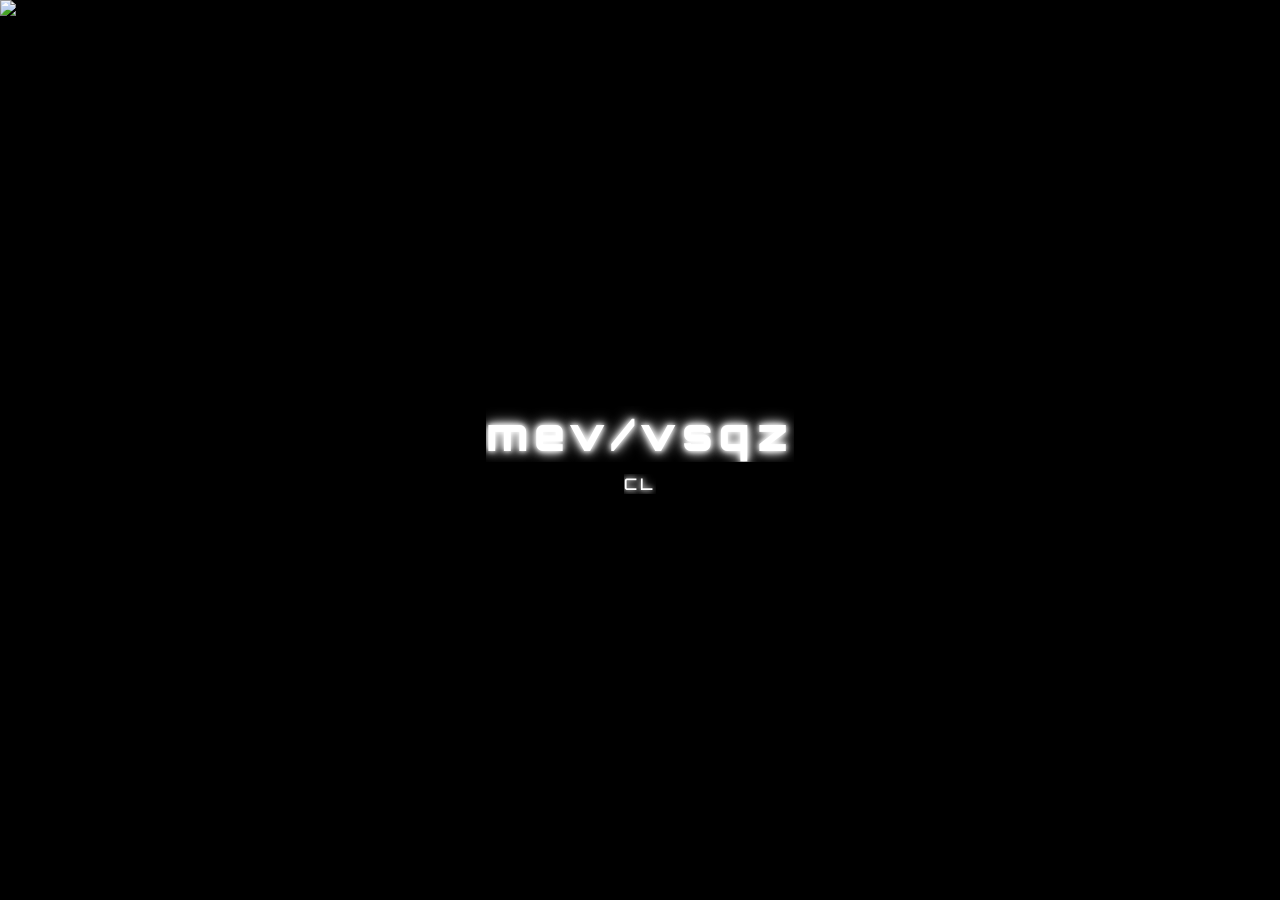
==== commit b38a8a60: "Update index.html" ====
--- a/index.html
+++ b/index.html
@@ -115,21 +115,21 @@
             left: 50%;
             transform: translate(-50%, -50%);
             display: flex;
-            gap: 2rem;
+            gap: 1.5rem;
             z-index: 5;
-            width: 90%;
-            max-width: 900px;
+            width: 95%;
+            max-width: 850px;
             justify-content: center;
             align-items: flex-start;
         }
 
         /* Ultra-Ghost Frame */
         #frame {
-            width: 460px;
+            width: 380px;
             background: var(--card);
             border: 1.2px solid var(--border);
             border-radius: 16px;
-            padding: 2rem 1.8rem;
+            padding: 1.8rem 1.5rem;
             text-align: center;
             backdrop-filter: blur(8px);
             opacity: 0;
@@ -141,11 +141,11 @@
 
         /* Side Panel Frame */
         #side-frame {
-            width: 300px;
+            width: 240px;
             background: var(--card);
             border: 1.2px solid var(--border);
             border-radius: 16px;
-            padding: 1.5rem;
+            padding: 1.2rem;
             backdrop-filter: blur(8px);
             opacity: 0;
             pointer-events: none;
@@ -155,10 +155,10 @@
         #side-frame.in { opacity: 1; pointer-events: all; }
 
         .side-title {
-            font-size: 1.2rem;
+            font-size: 1rem;
             font-weight: 900;
             color: #ffffff;
-            margin-bottom: 1.2rem;
+            margin-bottom: 1rem;
             text-align: center;
             letter-spacing: 0.1em;
             text-shadow: 
@@ -171,26 +171,44 @@
         .accounts-list {
             display: flex;
             flex-direction: column;
-            gap: 0.8rem;
+            gap: 0.6rem;
+            max-height: 320px;
+            overflow-y: auto;
+            padding-right: 4px;
+        }
+
+        /* Custom scrollbar */
+        .accounts-list::-webkit-scrollbar {
+            width: 3px;
+        }
+
+        .accounts-list::-webkit-scrollbar-track {
+            background: rgba(255, 255, 255, 0.05);
+            border-radius: 3px;
+        }
+
+        .accounts-list::-webkit-scrollbar-thumb {
+            background: rgba(255, 255, 255, 0.2);
+            border-radius: 3px;
         }
 
         .account-item {
             display: flex;
             align-items: center;
-            padding: 0.7rem;
+            padding: 0.5rem;
             background: rgba(255, 255, 255, 0.03);
             border: 1px solid var(--border);
-            border-radius: 8px;
+            border-radius: 6px;
             transition: all 0.3s ease;
         }
 
         .account-item:hover {
             background: rgba(255, 255, 255, 0.06);
-            transform: translateX(5px);
+            transform: translateX(3px);
         }
 
         .account-name {
-            font-size: 0.9rem;
+            font-size: 0.8rem;
             color: #ffffff;
             letter-spacing: 0.05em;
             text-shadow: 
@@ -200,19 +218,23 @@
 
         .pfp-ring {
             position: relative;
-            width: 110px; height: 110px;
-            margin: 0 auto 1.2rem;
+            width: 90px; 
+            height: 90px;
+            margin: 0 auto 1rem;
         }
         .pfp {
-            width: 100%; height: 100%;
+            width: 100%; 
+            height: 100%;
             border-radius: 50%;
             object-fit: cover;
             border: 2px solid var(--border);
         }
         .ring-glow {
             position: absolute;
-            top: -8px; left: -8px;
-            width: 126px; height: 126px;
+            top: -6px; 
+            left: -6px;
+            width: 102px; 
+            height: 102px;
             border: 1.5px solid var(--border);
             border-radius: 50%;
             opacity: 0.2;
@@ -224,7 +246,7 @@
         }
 
         .name {
-            font-size: 1.6rem;
+            font-size: 1.4rem;
             font-weight: 900;
             color: #ffffff;
             margin-bottom: 0.5rem;
@@ -243,9 +265,9 @@
 
         /* Bio with Typewriter Effect */
         .bio {
-            font-size: 1rem;
-            color: #ffffff;
-            margin-bottom: 1.5rem;
+            font-size: 0.9rem;
+            color: #ffffff;
+            margin-bottom: 1.2rem;
             min-height: 1.5em;
             letter-spacing: 0.1em;
             overflow: hidden;
@@ -261,11 +283,12 @@
         .circle-links {
             display: flex;
             justify-content: center;
-            gap: 1.4rem;
-            margin-bottom: 1.8rem;
+            gap: 1rem;
+            margin-bottom: 1.5rem;
         }
         .circle {
-            width: 50px; height: 50px;
+            width: 42px; 
+            height: 42px;
             background: rgba(255, 255, 255, 0.04);
             border: 1.2px solid var(--border);
             border-radius: 50%;
@@ -276,10 +299,11 @@
         }
         .circle:hover {
             background: rgba(255, 255, 255, 0.08);
-            transform: scale(1.2) translateY(-6px);
+            transform: scale(1.2) translateY(-4px);
         }
         .circle img {
-            width: 26px; height: 26px;
+            width: 20px; 
+            height: 20px;
             filter: brightness(0) invert(1);
             opacity: 0.85;
         }
@@ -331,9 +355,10 @@
             background: none;
             border: 1.2px solid var(--border);
             color: #ffffff;
-            width: 38px; height: 38px;
+            width: 34px; 
+            height: 34px;
             border-radius: 50%;
-            font-size: 0.9rem;
+            font-size: 0.8rem;
             font-weight: bold;
             cursor: pointer;
             display: flex;
@@ -375,7 +400,7 @@
 
         .volume-icon {
             color: #ffffff;
-            font-size: 0.9rem;
+            font-size: 0.8rem;
             opacity: 0.8;
             text-shadow: 
                 0 0 5px #fff,
@@ -383,7 +408,7 @@
         }
 
         .volume-slider {
-            width: 70px;
+            width: 60px;
             height: 4px;
             background: rgba(255, 255, 255, 0.1);
             border-radius: 2px;
@@ -393,8 +418,8 @@
 
         .volume-slider::-webkit-slider-thumb {
             -webkit-appearance: none;
-            width: 12px;
-            height: 12px;
+            width: 10px;
+            height: 10px;
             border-radius: 50%;
             background: #ffffff;
             cursor: pointer;
@@ -403,8 +428,8 @@
         }
 
         .volume-slider::-moz-range-thumb {
-            width: 12px;
-            height: 12px;
+            width: 10px;
+            height: 10px;
             border-radius: 50%;
             background: #ffffff;
             cursor: pointer;
@@ -418,20 +443,20 @@
             .frames-container {
                 flex-direction: column;
                 align-items: center;
-                gap: 1.5rem;
+                gap: 1.2rem;
             }
             
             #frame, #side-frame {
                 width: 90%;
-                max-width: 460px;
+                max-width: 380px;
             }
             
             .title { font-size: 2.2rem; }
             .enter { font-size: 0.85rem; }
-            #frame { padding: 1.6rem; }
-            .circle { width: 44px; height: 44px; }
-            .circle img { width: 22px; height: 22px; }
-            .play-btn { width: 34px; height: 34px; font-size: 0.8rem; }
+            #frame { padding: 1.5rem; }
+            .circle { width: 40px; height: 40px; }
+            .circle img { width: 18px; height: 18px; }
+            .play-btn { width: 32px; height: 32px; font-size: 0.75rem; }
             .song-name { font-size: 0.7rem; }
         }
     </style>
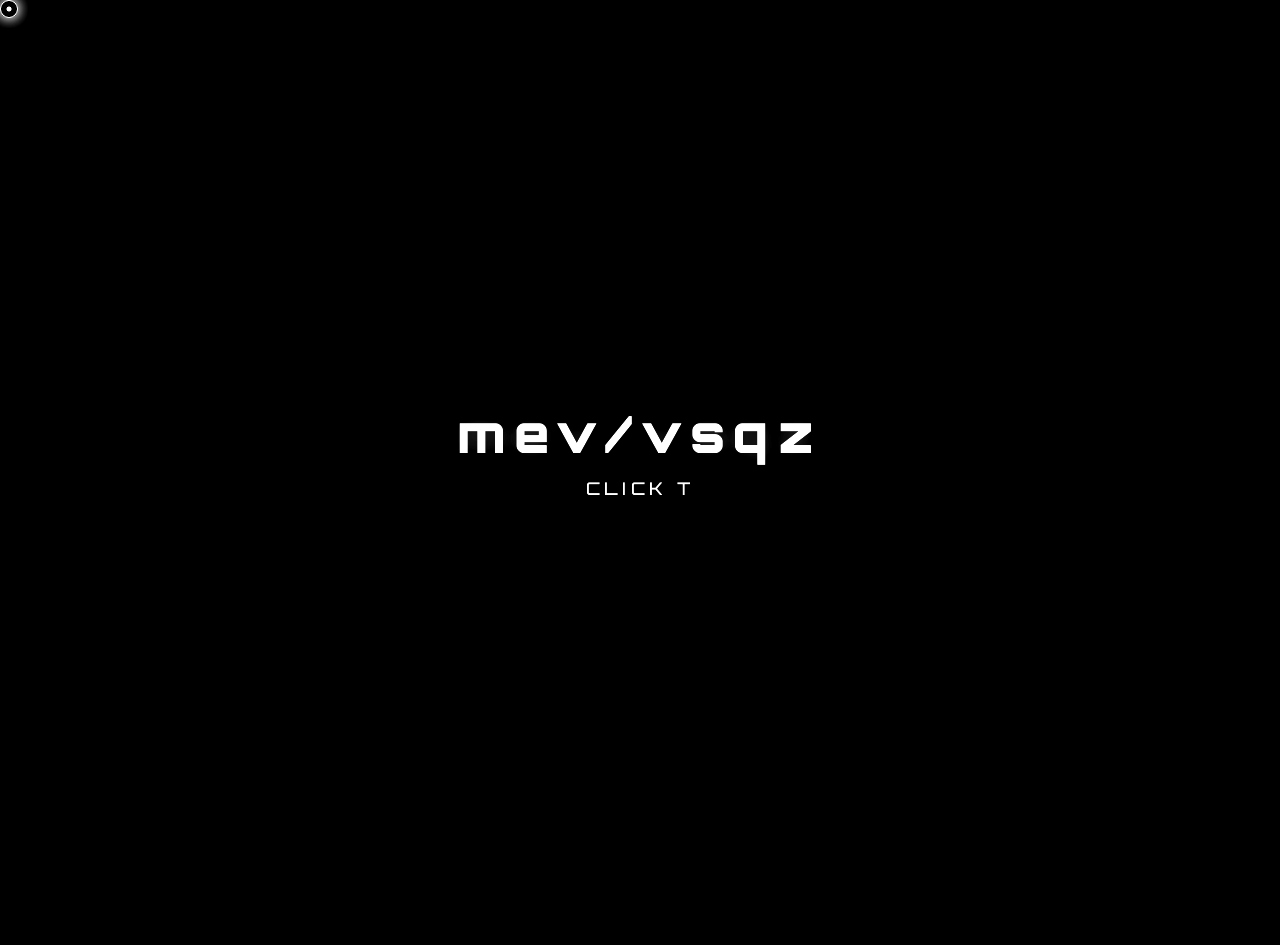
==== commit baacf6a8: "Update index.html" ====
--- a/index.html
+++ b/index.html
@@ -3,52 +3,98 @@
 <head>
     <meta charset="UTF-8">
     <meta name="viewport" content="width=device-width, initial-scale=1.0">
-    <title>mev/vsqz</title>
+    <title>mev/vsqz | VOIDGATE</title>
+    <link rel="preconnect" href="https://fonts.googleapis.com">
+    <link rel="preconnect" href="https://fonts.gstatic.com" crossorigin>
+    <link href="https://fonts.googleapis.com/css2?family=Orbitron:wght@500;900&family=Share+Tech+Mono&display=swap" rel="stylesheet">
     <style>
-        @import url('https://fonts.googleapis.com/css2?family=Orbitron:wght@500;900&display=swap');
-
+        @import url('https://fonts.googleapis.com/css2?family=Orbitron:wght@500;900&family=Share+Tech+Mono&display=swap');
+        
         :root {
             --bg: #000;
-            --card: rgba(8, 8, 12, 0.05);
-            --border: rgba(255, 255, 255, 0.05);
-            --glow: rgba(255, 255, 255, 0.03);
-            --text: #fff;
-            --subtext: #ccc;
-        }
-
-        * { 
-            margin: 0; 
-            padding: 0; 
-            box-sizing: border-box; 
+            --card: rgba(15, 15, 15, 0.04);
+            --border: rgba(255, 255, 255, 0.08);
+            --glow: rgba(255, 255, 255, 0.15);
+            --text: #ffffff;
+            --subtext: #cccccc;
+            --accent: #ffffff;
+            --noise-opacity: 0.05;
+        }
+
+        * {
+            margin: 0;
+            padding: 0;
+            box-sizing: border-box;
             -webkit-tap-highlight-color: transparent;
             outline: none;
-        }
-        
-        html, body { 
-            height: 100%; 
-            overflow: hidden; 
-            background: var(--bg); 
-            font-family: 'Orbitron', sans-serif; 
-        }
-
-        /* Remove text selection */
-        *::selection {
-            background: transparent;
-        }
-        *::-moz-selection {
-            background: transparent;
-        }
-
-        /* Background GIF */
+            user-select: none;
+        }
+
+        html, body {
+            height: 100%;
+            overflow: hidden;
+            background: var(--bg);
+            font-family: 'Orbitron', sans-serif;
+            cursor: none;
+            filter: contrast(1.1) brightness(1.05);
+        }
+
+        /* Custom Cursor */
+        .cursor {
+            position: fixed;
+            width: 18px;
+            height: 18px;
+            border: 1.5px solid var(--accent);
+            border-radius: 50%;
+            pointer-events: none;
+            z-index: 9999;
+            transition: transform 0.08s ease, opacity 0.3s ease;
+            box-shadow: 0 0 12px var(--accent), 0 0 25px var(--accent);
+            mix-blend-mode: difference;
+        }
+        .cursor::after {
+            content: '';
+            position: absolute;
+            top: 50%; left: 50%;
+            width: 5px; height: 5px;
+            background: var(--accent);
+            border-radius: 50%;
+            transform: translate(-50%, -50%);
+        }
+
+        /* Noise Overlay */
+        .noise {
+            position: fixed;
+            inset: 0;
+            background: url('[data-uri]') repeat;
+            opacity: var(--noise-opacity);
+            pointer-events: none;
+            z-index: 1;
+            animation: noise 0.15s steps(2) infinite;
+        }
+        @keyframes noise { 0% { transform: translate(0,0); } 100% { transform: translate(1px,1px); } }
+
+        /* Background GIF - Desaturated */
         .bg-gif {
             position: fixed;
             top: 50%; left: 50%;
-            min-width: 100%; min-height: 100%;
+            min-width: 110%; min-height: 110%;
             width: auto; height: auto;
             transform: translate(-50%, -50%);
             z-index: 0;
             object-fit: cover;
-            filter: brightness(0.9) contrast(1.2);
+            filter: grayscale(100%) brightness(0.8) contrast(1.3);
+            transition: filter 0.6s ease;
+        }
+
+        /* Scanlines */
+        .scanlines {
+            position: fixed;
+            inset: 0;
+            background: repeating-linear-gradient(0deg, rgba(0,0,0,0.04), rgba(0,0,0,0.04) 1px, transparent 1px, transparent 2px);
+            pointer-events: none;
+            z-index: 2;
+            opacity: 0.7;
         }
 
         /* Landing */
@@ -60,382 +106,400 @@
             justify-content: center;
             align-items: center;
             z-index: 10;
-            cursor: pointer;
-            user-select: none;
-        }
-
+            cursor: none;
+            backdrop-filter: blur(10px) grayscale(100%);
+        }
         .title {
-            font-size: 2.8rem;
+            font-size: 3.2rem;
             font-weight: 900;
-            color: #ffffff;
-            text-shadow: 
-                0 0 5px #fff,
-                0 0 10px #fff,
-                0 0 15px #fff,
-                0 0 20px #000,
-                0 0 35px #000,
-                0 0 40px #000;
-            letter-spacing: 0.15em;
+            color: var(--text);
+            letter-spacing: 0.18em;
             margin-bottom: 0.8rem;
             min-height: 1.2em;
             overflow: hidden;
             white-space: nowrap;
-        }
-
+            text-shadow: 
+                0 0 15px var(--glow),
+                0 0 30px var(--glow),
+                0 0 50px var(--glow);
+            animation: titleFlicker 4s infinite alternate;
+        }
+        @keyframes titleFlicker {
+            0%, 100% { text-shadow: 0 0 15px #fff, 0 0 30px #fff; }
+            50% { text-shadow: 0 0 25px #fff, 0 0 50px #fff, 0 0 70px #fff; }
+        }
         .enter {
-            font-size: 1rem;
-            color: #ffffff;
+            font-size: 1.1rem;
+            color: var(--text);
             text-transform: uppercase;
-            letter-spacing: 0.2em;
+            letter-spacing: 0.25em;
             font-weight: 500;
-            text-shadow: 
-                0 0 5px #fff,
-                0 0 10px #fff,
-                0 0 15px #000,
-                0 0 20px #000;
             min-height: 1.2em;
             overflow: hidden;
             white-space: nowrap;
+            opacity: 0.85;
+            animation: pulseEnter 2.2s infinite;
+            text-shadow: 0 0 10px var(--glow);
+        }
+        @keyframes pulseEnter {
+            0%, 100% { opacity: 0.7; transform: scale(1); }
+            50% { opacity: 1; transform: scale(1.05); }
         }
 
         /* Fade Out */
         #landing.out {
-            animation: fadeOut 1.4s forwards;
+            animation: voidExit 1.5s cubic-bezier(0.25, 1, 0.5, 1) forwards;
             pointer-events: none;
         }
-        @keyframes fadeOut {
-            0% { opacity: 1; }
-            100% { opacity: 0; filter: blur(14px); transform: scale(1.05); }
-        }
-
-        /* Container for both frames */
+        @keyframes voidExit {
+            0% { opacity: 1; filter: blur(0); transform: scale(1); }
+            100% { opacity: 0; filter: blur(25px); transform: scale(1.25); }
+        }
+
+        /* Frames Container */
         .frames-container {
             position: fixed;
             top: 50%;
             left: 50%;
             transform: translate(-50%, -50%);
             display: flex;
-            gap: 1.5rem;
+            gap: 1.8rem;
             z-index: 5;
             width: 95%;
-            max-width: 850px;
+            max-width: 900px;
             justify-content: center;
             align-items: flex-start;
-        }
-
-        /* Ultra-Ghost Frame */
-        #frame {
-            width: 380px;
+            perspective: 1500px;
+        }
+
+        /* Ghost Frame - Pure Transparency */
+        #frame, #side-frame {
             background: var(--card);
-            border: 1.2px solid var(--border);
-            border-radius: 16px;
-            padding: 1.8rem 1.5rem;
+            border: 1.5px solid var(--border);
+            border-radius: 20px;
+            padding: 2rem 1.8rem;
             text-align: center;
-            backdrop-filter: blur(8px);
+            backdrop-filter: blur(18px) grayscale(100%);
             opacity: 0;
             pointer-events: none;
-            transition: opacity 1s ease;
+            transition: all 1.2s cubic-bezier(0.23, 1, 0.32, 1);
+            box-shadow: 
+                0 10px 35px rgba(0,0,0,0.4),
+                0 0 25px var(--glow),
+                inset 0 0 20px rgba(255,255,255,0.04);
             transform-style: preserve-3d;
         }
         #frame.in { opacity: 1; pointer-events: all; }
-
-        /* Side Panel Frame */
+        #side-frame.in { opacity: 1; pointer-events: all; }
+
+        #frame {
+            width: 400px;
+            background: linear-gradient(135deg, rgba(20,20,25,0.06), rgba(10,10,15,0.03));
+        }
         #side-frame {
-            width: 240px;
-            background: var(--card);
-            border: 1.2px solid var(--border);
-            border-radius: 16px;
-            padding: 1.2rem;
-            backdrop-filter: blur(8px);
-            opacity: 0;
-            pointer-events: none;
-            transition: opacity 1s ease;
-            transform-style: preserve-3d;
-        }
-        #side-frame.in { opacity: 1; pointer-events: all; }
-
-        .side-title {
-            font-size: 1rem;
-            font-weight: 900;
-            color: #ffffff;
-            margin-bottom: 1rem;
-            text-align: center;
-            letter-spacing: 0.1em;
-            text-shadow: 
-                0 0 5px #fff,
-                0 0 10px #fff,
-                0 0 15px #000,
-                0 0 20px #000;
-        }
-
-        .accounts-list {
-            display: flex;
-            flex-direction: column;
-            gap: 0.6rem;
-            max-height: 320px;
-            overflow-y: auto;
-            padding-right: 4px;
-        }
-
-        /* Custom scrollbar */
-        .accounts-list::-webkit-scrollbar {
-            width: 3px;
-        }
-
-        .accounts-list::-webkit-scrollbar-track {
-            background: rgba(255, 255, 255, 0.05);
-            border-radius: 3px;
-        }
-
-        .accounts-list::-webkit-scrollbar-thumb {
-            background: rgba(255, 255, 255, 0.2);
-            border-radius: 3px;
-        }
-
-        .account-item {
-            display: flex;
-            align-items: center;
-            padding: 0.5rem;
-            background: rgba(255, 255, 255, 0.03);
-            border: 1px solid var(--border);
-            border-radius: 6px;
-            transition: all 0.3s ease;
-        }
-
-        .account-item:hover {
-            background: rgba(255, 255, 255, 0.06);
-            transform: translateX(3px);
-        }
-
-        .account-name {
-            font-size: 0.8rem;
-            color: #ffffff;
-            letter-spacing: 0.05em;
-            text-shadow: 
-                0 0 5px #fff,
-                0 0 10px #000;
-        }
-
+            width: 260px;
+            background: linear-gradient(135deg, rgba(15,15,20,0.05), rgba(10,10,15,0.02));
+        }
+
+        /* PFP - Monochrome Holo Ring */
         .pfp-ring {
             position: relative;
-            width: 90px; 
-            height: 90px;
-            margin: 0 auto 1rem;
+            width: 100px;
+            height: 100px;
+            margin: 0 auto 1.2rem;
+            filter: drop-shadow(0 0 12px #fff);
         }
         .pfp {
-            width: 100%; 
+            width: 100%;
             height: 100%;
             border-radius: 50%;
             object-fit: cover;
             border: 2px solid var(--border);
+            filter: grayscale(100%) brightness(1.1);
+            animation: spinBorder 8s linear infinite;
+        }
+        @keyframes spinBorder {
+            0% { transform: rotate(0deg); }
+            100% { transform: rotate(360deg); }
         }
         .ring-glow {
             position: absolute;
-            top: -6px; 
-            left: -6px;
-            width: 102px; 
-            height: 102px;
-            border: 1.5px solid var(--border);
+            top: -8px; left: -8px;
+            width: 116px; height: 116px;
+            border: 2px solid var(--border);
             border-radius: 50%;
-            opacity: 0.2;
-            animation: pulse 5s infinite;
-        }
-        @keyframes pulse {
-            0%, 100% { transform: scale(1); opacity: 0.2; }
-            50% { transform: scale(1.25); opacity: 0.05; }
+            opacity: 0.3;
+            animation: pulseMono 5s ease-in-out infinite;
+            box-shadow: 0 0 20px #fff;
+        }
+        @keyframes pulseMono {
+            0%, 100% { transform: scale(1); opacity: 0.25; }
+            50% { transform: scale(1.35); opacity: 0.08; }
         }
 
         .name {
-            font-size: 1.4rem;
+            font-size: 1.6rem;
             font-weight: 900;
-            color: #ffffff;
-            margin-bottom: 0.5rem;
-            letter-spacing: 0.1em;
-            text-shadow: 
-                0 0 5px #fff,
-                0 0 10px #fff,
-                0 0 15px #fff,
-                0 0 20px #000,
-                0 0 35px #000,
-                0 0 40px #000;
+            color: var(--text);
+            letter-spacing: 0.12em;
+            margin-bottom: 0.6rem;
+            text-shadow: 0 0 12px var(--glow);
             min-height: 1.2em;
             overflow: hidden;
             white-space: nowrap;
         }
 
-        /* Bio with Typewriter Effect */
         .bio {
-            font-size: 0.9rem;
-            color: #ffffff;
-            margin-bottom: 1.2rem;
+            font-size: 0.95rem;
+            color: #ddd;
+            margin-bottom: 1.4rem;
+            letter-spacing: 0.12em;
+            opacity: 0.92;
             min-height: 1.5em;
-            letter-spacing: 0.1em;
             overflow: hidden;
             white-space: nowrap;
-            text-shadow: 
-                0 0 5px #fff,
-                0 0 10px #fff,
-                0 0 15px #000,
-                0 0 20px #000;
-        }
-
-        /* Circle Links */
+            font-family: 'Share Tech Mono', monospace;
+            text-shadow: 0 0 8px rgba(255,255,255,0.5);
+        }
+
+        /* Circle Links - Pure White */
         .circle-links {
             display: flex;
             justify-content: center;
-            gap: 1rem;
-            margin-bottom: 1.5rem;
+            gap: 1.2rem;
+            margin-bottom: 1.6rem;
         }
         .circle {
-            width: 42px; 
-            height: 42px;
-            background: rgba(255, 255, 255, 0.04);
-            border: 1.2px solid var(--border);
+            width: 48px;
+            height: 48px;
+            background: rgba(255,255,255,0.04);
+            border: 1.5px solid var(--border);
             border-radius: 50%;
+            display: flex;
+            align-items: center;
+            justify-content: center;
+            transition: all 0.4s cubic-bezier(0.175, 0.885, 0.32, 1.275);
+            position: relative;
+            overflow: hidden;
+        }
+        .circle::before {
+            content: '';
+            position: absolute;
+            inset: 0;
+            background: radial-gradient(circle at center, rgba(255,255,255,0.25), transparent 70%);
+            opacity: 0;
+            transition: opacity 0.4s ease;
+        }
+        .circle:hover::before {
+            opacity: 1;
+        }
+        .circle:hover {
+            background: rgba(255,255,255,0.12);
+            transform: scale(1.25) translateY(-6px);
+            border-color: #fff;
+            box-shadow: 0 0 30px rgba(255,255,255,0.5);
+        }
+        .circle img {
+            width: 22px;
+            height: 22px;
+            filter: brightness(0) invert(1);
+            opacity: 0.9;
+            transition: all 0.3s ease;
+        }
+        .circle:hover img {
+            filter: brightness(0) invert(1) drop-shadow(0 0 10px #fff);
+        }
+
+        /* Side Panel */
+        .side-title {
+            font-size: 1.05rem;
+            font-weight: 900;
+            color: var(--text);
+            margin-bottom: 1rem;
+            text-align: center;
+            letter-spacing: 0.12em;
+            text-shadow: 0 0 10px var(--glow);
+        }
+
+        .accounts-list {
+            display: flex;
+            flex-direction: column;
+            gap: 0.7rem;
+            max-height: 340px;
+            overflow-y: auto;
+            padding-right: 6px;
+        }
+        .accounts-list::-webkit-scrollbar {
+            width: 4px;
+        }
+        .accounts-list::-webkit-scrollbar-track {
+            background: rgba(255,255,255,0.04);
+            border-radius: 4px;
+        }
+        .accounts-list::-webkit-scrollbar-thumb {
+            background: #ffffff;
+            border-radius: 4px;
+            box-shadow: 0 0 12px #fff;
+        }
+
+        .account-item {
+            display: flex;
+            align-items: center;
+            padding: 0.6rem 0.8rem;
+            background: rgba(255,255,255,0.03);
+            border: 1px solid var(--border);
+            border-radius: 8px;
+            transition: all 0.4s ease;
+            position: relative;
+            overflow: hidden;
+        }
+        .account-item::before {
+            content: '';
+            position: absolute;
+            top: 0; left: -100%;
+            width: 100%; height: 100%;
+            background: linear-gradient(90deg, transparent, rgba(255,255,255,0.15), transparent);
+            transition: left 0.6s ease;
+        }
+        .account-item:hover::before {
+            left: 100%;
+        }
+        .account-item:hover {
+            background: rgba(255,255,255,0.1);
+            transform: translateX(5px) scale(1.02);
+            border-color: #fff;
+            box-shadow: 0 0 18px rgba(255,255,255,0.4);
+        }
+        .account-name {
+            font-size: 0.85rem;
+            color: #fff;
+            letter-spacing: 0.06em;
+            font-family: 'Share Tech Mono', monospace;
+            text-shadow: 0 0 6px rgba(255,255,255,0.5);
+        }
+
+        /* Audio Player - Monochrome Hologram */
+        #audio-player {
+            position: fixed;
+            bottom: 1.5rem;
+            left: 50%;
+            transform: translateX(-50%);
+            width: 92%;
+            max-width: 520px;
+            background: rgba(10,10,15,0.08);
+            border: 1.5px solid var(--border);
+            border-radius: 16px;
+            padding: 0.8rem 1.2rem;
+            display: flex;
+            flex-direction: column;
+            align-items: center;
+            gap: 0.6rem;
+            z-index: 100;
+            opacity: 0;
+            pointer-events: none;
+            transition: all 1.2s ease;
+            backdrop-filter: blur(22px) grayscale(100%);
+            box-shadow: 0 10px 35px rgba(0,0,0,0.5), 0 0 25px var(--glow);
+        }
+        #audio-player.show { opacity: 1; pointer-events: all; }
+
+        .song-name {
+            font-size: 0.8rem;
+            color: #fff;
+            font-weight: 600;
+            letter-spacing: 0.06em;
+            opacity: 0.95;
+            font-family: 'Share Tech Mono', monospace;
+            text-shadow: 0 0 8px #fff;
+        }
+
+        .player-controls {
+            display: flex;
+            align-items: center;
+            justify-content: center;
+            gap: 1.2rem;
+            width: 100%;
+        }
+
+        .play-btn {
+            background: rgba(255,255,255,0.06);
+            border: 1.5px solid var(--border);
+            color: #fff;
+            width: 38px;
+            height: 38px;
+            border-radius: 50%;
+            font-size: 0.9rem;
+            font-weight: bold;
+            cursor: pointer;
             display: flex;
             align-items: center;
             justify-content: center;
             transition: all 0.4s ease;
-        }
-        .circle:hover {
-            background: rgba(255, 255, 255, 0.08);
-            transform: scale(1.2) translateY(-4px);
-        }
-        .circle img {
-            width: 20px; 
-            height: 20px;
-            filter: brightness(0) invert(1);
-            opacity: 0.85;
-        }
-
-        /* Audio Player */
-        #audio-player {
-            position: fixed;
-            bottom: 1rem;
-            left: 50%;
-            transform: translateX(-50%);
-            width: 90%;
-            max-width: 500px;
-            background: rgba(8, 8, 12, 0.1);
-            border: 1px solid var(--border);
-            border-radius: 12px;
-            padding: 0.6rem 1rem;
-            display: flex;
-            flex-direction: column;
-            align-items: center;
-            gap: 0.5rem;
-            z-index: 100;
-            opacity: 0;
-            pointer-events: none;
-            transition: opacity 1s ease;
-            backdrop-filter: blur(8px);
-        }
-        #audio-player.show { opacity: 1; pointer-events: all; }
-
-        .song-name {
-            font-size: 0.75rem;
-            color: #ffffff;
-            font-weight: 600;
-            letter-spacing: 0.05em;
-            opacity: 0.9;
-            text-shadow: 
-                0 0 5px #fff,
-                0 0 10px #000;
-        }
-
-        .player-controls {
-            display: flex;
-            align-items: center;
-            justify-content: center;
-            gap: 1rem;
-            width: 100%;
-        }
-
-        .play-btn {
-            background: none;
-            border: 1.2px solid var(--border);
-            color: #ffffff;
-            width: 34px; 
-            height: 34px;
-            border-radius: 50%;
-            font-size: 0.8rem;
-            font-weight: bold;
-            cursor: pointer;
-            display: flex;
-            align-items: center;
-            justify-content: center;
-            transition: all 0.3s ease;
-            text-shadow: 
-                0 0 5px #fff,
-                0 0 10px #000;
+            box-shadow: 0 0 12px rgba(255,255,255,0.4);
         }
         .play-btn:hover {
-            background: rgba(255, 255, 255, 0.06);
-            transform: scale(1.12);
+            background: rgba(255,255,255,0.2);
+            transform: scale(1.15);
+            border-color: #fff;
+            box-shadow: 0 0 30px rgba(255,255,255,0.7);
         }
 
         .progress-container {
             flex: 1;
-            height: 4px;
-            background: rgba(255, 255, 255, 0.1);
-            border-radius: 2px;
+            height: 5px;
+            background: rgba(255,255,255,0.08);
+            border-radius: 3px;
             overflow: hidden;
-            margin: 0 0.8rem;
+            margin: 0 1rem;
+            position: relative;
         }
         .progress {
             height: 100%;
             background: #ffffff;
             width: 0%;
-            border-radius: 2px;
-            opacity: 0.7;
-            box-shadow: 0 0 5px #fff, 0 0 10px #000;
-        }
-
-        /* Volume Control */
+            border-radius: 3px;
+            box-shadow: 0 0 15px #fff;
+            position: relative;
+        }
+        .progress::after {
+            content: '';
+            position: absolute;
+            right: 0; top: 50%;
+            width: 8px; height: 8px;
+            background: #fff;
+            border-radius: 50%;
+            transform: translateY(-50%);
+            box-shadow: 0 0 15px #fff;
+        }
+
+        /* Volume */
         .volume-container {
             display: flex;
             align-items: center;
-            gap: 0.5rem;
-        }
-
+            gap: 0.6rem;
+        }
         .volume-icon {
-            color: #ffffff;
-            font-size: 0.8rem;
-            opacity: 0.8;
-            text-shadow: 
-                0 0 5px #fff,
-                0 0 10px #000;
-        }
-
+            color: #fff;
+            font-size: 0.85rem;
+            opacity: 0.9;
+            filter: drop-shadow(0 0 5px #fff);
+        }
         .volume-slider {
-            width: 60px;
-            height: 4px;
-            background: rgba(255, 255, 255, 0.1);
-            border-radius: 2px;
+            width: 70px;
+            height: 5px;
+            background: rgba(255,255,255,0.1);
+            border-radius: 3px;
             outline: none;
             -webkit-appearance: none;
         }
-
         .volume-slider::-webkit-slider-thumb {
             -webkit-appearance: none;
-            width: 10px;
-            height: 10px;
+            width: 12px;
+            height: 12px;
             border-radius: 50%;
             background: #ffffff;
             cursor: pointer;
-            opacity: 0.8;
-            box-shadow: 0 0 5px #fff, 0 0 10px #000;
-        }
-
-        .volume-slider::-moz-range-thumb {
-            width: 10px;
-            height: 10px;
-            border-radius: 50%;
-            background: #ffffff;
-            cursor: pointer;
-            opacity: 0.8;
-            border: none;
-            box-shadow: 0 0 5px #fff, 0 0 10px #000;
+            box-shadow: 0 0 15px #fff;
         }
 
         /* Mobile */
@@ -443,27 +507,28 @@
             .frames-container {
                 flex-direction: column;
                 align-items: center;
-                gap: 1.2rem;
+                gap: 1.5rem;
             }
-            
             #frame, #side-frame {
-                width: 90%;
-                max-width: 380px;
+                width: 92%;
+                max-width: 400px;
             }
-            
-            .title { font-size: 2.2rem; }
-            .enter { font-size: 0.85rem; }
-            #frame { padding: 1.5rem; }
-            .circle { width: 40px; height: 40px; }
-            .circle img { width: 18px; height: 18px; }
-            .play-btn { width: 32px; height: 32px; font-size: 0.75rem; }
-            .song-name { font-size: 0.7rem; }
+            .title { font-size: 2.5rem; }
+            .enter { font-size: 0.9rem; }
+            .circle { width: 44px; height: 44px; }
+            .circle img { width: 20px; height: 20px; }
         }
     </style>
 </head>
 <body>
-
-    <!-- Background GIF -->
+    <!-- Custom Cursor -->
+    <div class="cursor"></div>
+
+    <!-- Noise & Scanlines -->
+    <div class="noise"></div>
+    <div class="scanlines"></div>
+
+    <!-- Background GIF (B&W) -->
     <img src="https://vault13.lol/bmw-m3-nohesi.gif" class="bg-gif" alt="bg">
 
     <!-- Landing -->
@@ -472,12 +537,11 @@
         <div class="enter" id="landing-subtitle"></div>
     </div>
 
-    <!-- Audio (Loop Forever) -->
+    <!-- Audio -->
     <audio id="hellsong" src="https://github.com/mevvvvv/vault13.lol/raw/refs/heads/main/freestyle.mp3" loop preload="auto"></audio>
 
-    <!-- Frames Container -->
+    <!-- Frames -->
     <div class="frames-container">
-        <!-- Main Frame -->
         <div id="frame">
             <div class="pfp-ring">
                 <div class="ring-glow"></div>
@@ -485,8 +549,6 @@
             </div>
             <div class="name" id="profile-name"></div>
             <div class="bio" id="bio"></div>
-
-            <!-- Circle Links -->
             <div class="circle-links">
                 <a href="https://discord.gg/bkNT9x3qs9" target="_blank" class="circle">
                     <img src="https://cdn.simpleicons.org/discord/white" alt="Discord">
@@ -500,12 +562,9 @@
             </div>
         </div>
 
-        <!-- Side Frame for Discord Accounts -->
         <div id="side-frame">
             <div class="side-title">4-Letter Discord Accounts</div>
-            <div class="accounts-list" id="accounts-list">
-                <!-- Accounts will be populated by JavaScript -->
-            </div>
+            <div class="accounts-list" id="accounts-list"></div>
         </div>
     </div>
 
@@ -513,18 +572,20 @@
     <div id="audio-player">
         <div class="song-name">Freestyle - mev/vsqz</div>
         <div class="player-controls">
-            <button class="play-btn" id="play-btn">▶</button>
+            <button class="play-btn" id="play-btn">Play</button>
             <div class="progress-container">
                 <div class="progress" id="progress"></div>
             </div>
             <div class="volume-container">
-                <span class="volume-icon">🔊</span>
+                <span class="volume-icon">Volume</span>
                 <input type="range" min="0" max="1" step="0.01" value="0.5" class="volume-slider" id="volume-slider">
             </div>
         </div>
     </div>
 
     <script>
+        // === ELEMENTS ===
+        const cursor = document.querySelector('.cursor');
         const audio = document.getElementById('hellsong');
         const progress = document.getElementById('progress');
         const frame = document.getElementById('frame');
@@ -537,136 +598,108 @@
         const landingSubtitle = document.getElementById('landing-subtitle');
         const profileName = document.getElementById('profile-name');
         const accountsList = document.getElementById('accounts-list');
-
-        // Discord accounts data
+        const bgGif = document.querySelector('.bg-gif');
+
+        // === DATA ===
         const discordAccounts = [
-            "@6kux", "@4yta", "@0j62", "@3pn6", "@4bph", "@8lda", 
+            "@6kux", "@4yta", "@0j62", "@3pn6", "@4bph", "@8lda",
             "@f7ev", "@xw0v", "@7kpu", "@7kpk", "@d4o2", "@8usf", "@0r1h"
         ];
 
-        // Populate accounts list
-        function populateAccounts() {
-            accountsList.innerHTML = '';
-            discordAccounts.forEach(account => {
-                const accountItem = document.createElement('div');
-                accountItem.className = 'account-item';
-                accountItem.innerHTML = `<div class="account-name">${account}</div>`;
-                accountsList.appendChild(accountItem);
-            });
-        }
-
-        // Remove focus outlines
-        document.addEventListener('mousedown', function() {
-            document.activeElement.blur();
+        // === CURSOR + TILT ===
+        document.addEventListener('mousemove', (e) => {
+            cursor.style.transform = `translate(${e.clientX - 9}px, ${e.clientY - 9}px)`;
+            if (frame.classList.contains('in')) {
+                const x = (window.innerWidth / 2 - e.clientX) / 35;
+                const y = (window.innerHeight / 2 - e.clientY) / 35;
+                frame.style.transform = `perspective(1500px) rotateX(${y}deg) rotateY(${x}deg) translateZ(12px)`;
+                sideFrame.style.transform = `perspective(1500px) rotateX(${y}deg) rotateY(${x}deg) translateZ(12px)`;
+            }
         });
 
-        // Force loop
-        audio.loop = true;
-        audio.onended = () => audio.play();
-
-        // Typewriter function with delete and repeat
+        document.addEventListener('mouseleave', () => {
+            frame.style.transform = `perspective(1500px) rotateX(0) rotateY(0)`;
+            sideFrame.style.transform = `perspective(1500px) rotateX(0) rotateY(0)`;
+        });
+
+        // === PARALLAX BG ===
+        document.addEventListener('mousemove', (e) => {
+            const x = (e.clientX / window.innerWidth - 0.5) * 18;
+            const y = (e.clientY / window.innerHeight - 0.5) * 18;
+            bgGif.style.transform = `translate(calc(-50% + ${x}px), calc(-50% + ${y}px)) scale(1.1)`;
+        });
+
+        // === TYPEWRITER ===
         function typeWriterRepeat(element, text, speed = 100, pause = 2000) {
-            let isDeleting = false;
-            let i = 0;
-            
+            let i = 0, isDeleting = false;
             function type() {
-                const currentText = text.substring(0, i);
-                
-                if (!isDeleting) {
-                    // Typing phase
-                    element.textContent = currentText;
-                    i++;
-                    
-                    if (i > text.length) {
-                        // Finished typing, pause then start deleting
-                        setTimeout(() => {
-                            isDeleting = true;
-                            type();
-                        }, pause);
-                        return;
-                    }
+                const current = text.substring(0, i);
+                element.textContent = current;
+                if (!isDeleting && i === text.length) {
+                    setTimeout(() => { isDeleting = true; type(); }, pause);
+                } else if (isDeleting && i === 0) {
+                    isDeleting = false;
+                    setTimeout(type, speed * 2);
                 } else {
-                    // Deleting phase
-                    element.textContent = currentText;
-                    i--;
-                    
-                    if (i === 0) {
-                        // Finished deleting, pause then start typing again
-                        isDeleting = false;
-                        setTimeout(type, speed * 2);
-                        return;
-                    }
+                    i += isDeleting ? -1 : 1;
+                    setTimeout(type, isDeleting ? speed / 2 : speed);
                 }
-                
-                setTimeout(type, isDeleting ? speed / 2 : speed);
             }
-            
-            // Start the animation
             type();
         }
 
-        // Start typewriter effects on page load
-        window.onload = function() {
-            populateAccounts();
-            typeWriterRepeat(landingTitle, "mev/vsqz", 120, 3000);
-            setTimeout(() => {
-                typeWriterRepeat(landingSubtitle, "click to enter hell", 80, 2500);
-            }, 1000);
-        };
-
-        // Enter
+        // === ENTER ===
         function enter() {
             document.getElementById('landing').classList.add('out');
-            audio.play();
+            audio.play().catch(() => {});
             setTimeout(() => {
                 document.getElementById('landing').style.display = 'none';
                 frame.classList.add('in');
                 sideFrame.classList.add('in');
                 player.classList.add('show');
-                
-                // Start profile typewriter effects
                 typeWriterRepeat(profileName, "mev/vsqz", 120, 3000);
-                setTimeout(() => {
-                    typeWriterRepeat(bio, "Gate Way To Hell", 100, 2500);
-                }, 1000);
-            }, 1400);
-        }
-
-        // Play/Pause button
+                setTimeout(() => typeWriterRepeat(bio, "Gate Way To Hell", 90, 2500), 1200);
+            }, 1500);
+        }
+
+        // === AUDIO ===
         playBtn.addEventListener('click', () => {
             if (audio.paused) {
                 audio.play();
-                playBtn.textContent = '❚❚';
+                playBtn.textContent = 'Pause';
             } else {
                 audio.pause();
-                playBtn.textContent = '▶';
+                playBtn.textContent = 'Play';
             }
         });
 
-        // Progress bar (visual only)
         audio.ontimeupdate = () => {
             const percent = (audio.currentTime / audio.duration) * 100 || 0;
             progress.style.width = percent + '%';
         };
 
-        // Volume control
         volumeSlider.addEventListener('input', () => {
             audio.volume = volumeSlider.value;
         });
 
-        // Mouse Tilt for both frames
-        document.addEventListener('mousemove', (e) => {
-            if (!frame.classList.contains('in')) return;
-            const x = (window.innerWidth / 2 - e.clientX) / 45;
-            const y = (window.innerHeight / 2 - e.clientY) / 45;
-            frame.style.transform = `perspective(1000px) rotateX(${y}deg) rotateY(${x}deg)`;
-            sideFrame.style.transform = `perspective(1000px) rotateX(${y}deg) rotateY(${x}deg)`;
-        });
-        document.addEventListener('mouseleave', () => {
-            frame.style.transform = `perspective(1000px) rotateX(0) rotateY(0)`;
-            sideFrame.style.transform = `perspective(1000px) rotateX(0) rotateY(0)`;
-        });
+        // === ACCOUNTS ===
+        function populateAccounts() {
+            accountsList.innerHTML = '';
+            discordAccounts.forEach(acc => {
+                const item = document.createElement('div');
+                item.className = 'account-item';
+                item.innerHTML = `<div class="account-name">${acc}</div>`;
+                accountsList.appendChild(item);
+            });
+        }
+
+        // === INIT ===
+        window.onload = () => {
+            populateAccounts();
+            typeWriterRepeat(landingTitle, "mev/vsqz", 120, 3000);
+            setTimeout(() => typeWriterRepeat(landingSubtitle, "click to enter hell", 80, 2500), 1000);
+            audio.volume = 0.5;
+        };
     </script>
-
 </body>
 </html>
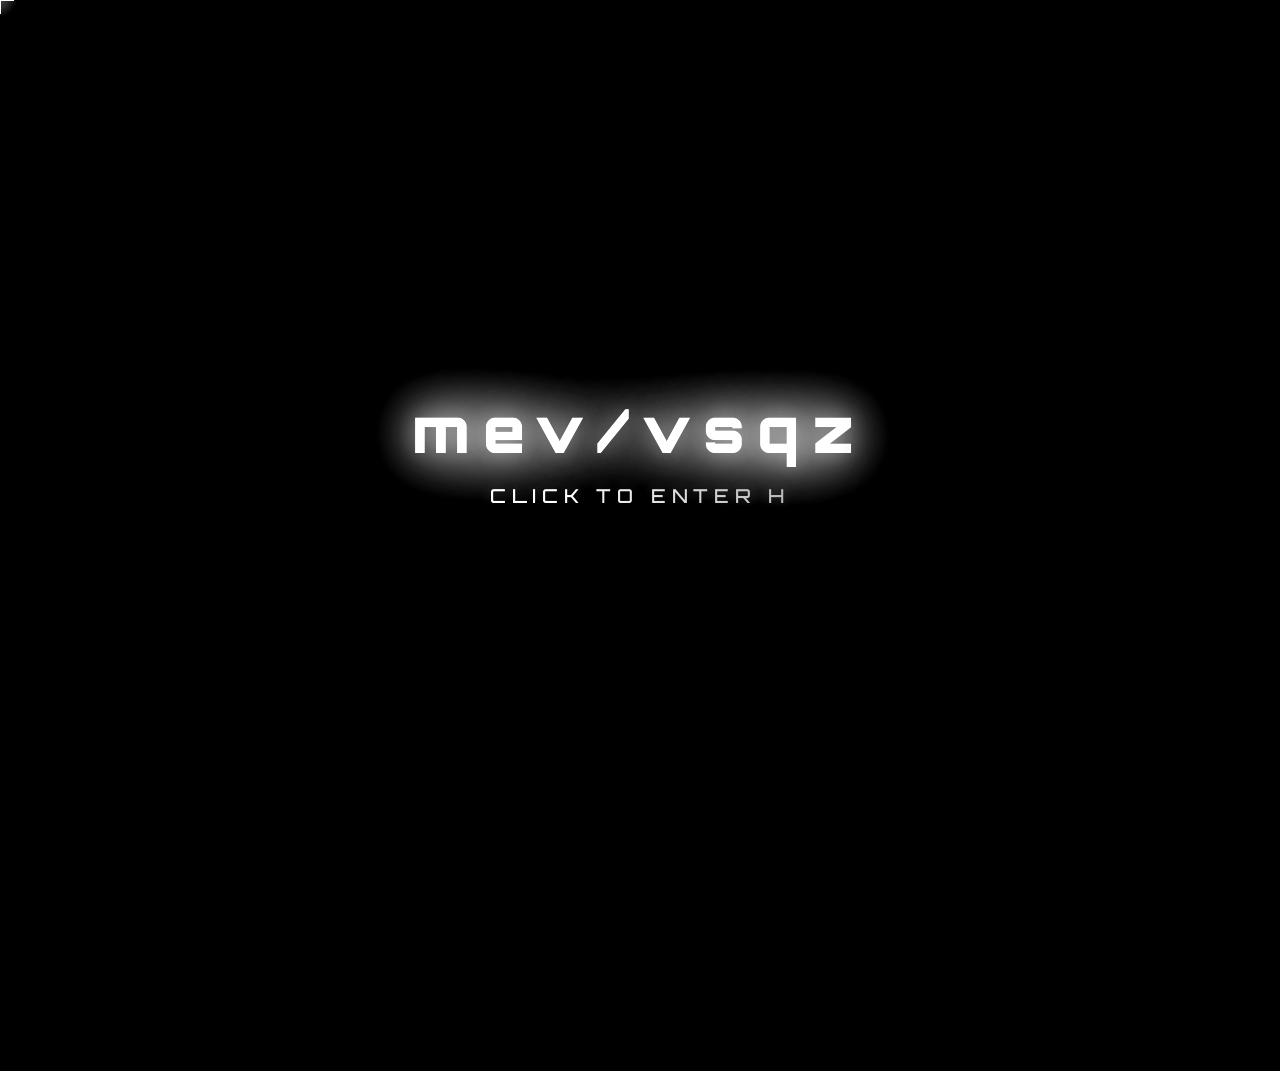
==== commit 2aee19ae: "Update index.html" ====
--- a/index.html
+++ b/index.html
@@ -3,532 +3,301 @@
 <head>
     <meta charset="UTF-8">
     <meta name="viewport" content="width=device-width, initial-scale=1.0">
-    <title>mev/vsqz | VOIDGATE</title>
+    <title>mev/vsqz</title>
     <link rel="preconnect" href="https://fonts.googleapis.com">
     <link rel="preconnect" href="https://fonts.gstatic.com" crossorigin>
     <link href="https://fonts.googleapis.com/css2?family=Orbitron:wght@500;900&family=Share+Tech+Mono&display=swap" rel="stylesheet">
     <style>
-        @import url('https://fonts.googleapis.com/css2?family=Orbitron:wght@500;900&family=Share+Tech+Mono&display=swap');
-        
         :root {
             --bg: #000;
-            --card: rgba(15, 15, 15, 0.04);
-            --border: rgba(255, 255, 255, 0.08);
-            --glow: rgba(255, 255, 255, 0.15);
+            --card: rgba(20, 20, 25, 0.08);
+            --border: rgba(255, 255, 255, 0.12);
+            --glow: rgba(255, 255, 255, 0.22);
             --text: #ffffff;
-            --subtext: #cccccc;
             --accent: #ffffff;
-            --noise-opacity: 0.05;
-        }
-
-        * {
-            margin: 0;
-            padding: 0;
-            box-sizing: border-box;
-            -webkit-tap-highlight-color: transparent;
-            outline: none;
-            user-select: none;
-        }
-
-        html, body {
-            height: 100%;
-            overflow: hidden;
-            background: var(--bg);
-            font-family: 'Orbitron', sans-serif;
-            cursor: none;
-            filter: contrast(1.1) brightness(1.05);
-        }
-
-        /* Custom Cursor */
+            --noise-opacity: 0.035;
+            --transition: all 0.7s cubic-bezier(0.22, 1, 0.36, 1);
+            --glow-intense: rgba(255, 255, 255, 0.7);
+        }
+        *, *::before, *::after { margin:0; padding:0; box-sizing:border-box; }
+        html, body { height:100%; overflow:hidden; background:var(--bg); font-family:'Orbitron',sans-serif; cursor:none; }
+        body { 
+            filter:contrast(1.18) brightness(1.1) saturate(1.15); 
+            image-rendering:optimizeQuality;
+        }
+
+        /* CROSSHAIR CURSOR - ELITE */
         .cursor {
-            position: fixed;
-            width: 18px;
-            height: 18px;
-            border: 1.5px solid var(--accent);
-            border-radius: 50%;
-            pointer-events: none;
-            z-index: 9999;
-            transition: transform 0.08s ease, opacity 0.3s ease;
-            box-shadow: 0 0 12px var(--accent), 0 0 25px var(--accent);
-            mix-blend-mode: difference;
-        }
-        .cursor::after {
-            content: '';
-            position: absolute;
-            top: 50%; left: 50%;
-            width: 5px; height: 5px;
-            background: var(--accent);
-            border-radius: 50%;
-            transform: translate(-50%, -50%);
-        }
-
-        /* Noise Overlay */
+            position:fixed; width:28px; height:28px; pointer-events:none; z-index:9999;
+            transform:translate(-50%,-50%); transition:transform .06s ease, opacity .3s ease;
+            mix-blend-mode:difference; opacity:0.95;
+        }
+        .cursor::before, .cursor::after {
+            content:''; position:absolute; background:var(--accent);
+            box-shadow:0 0 14px var(--accent), 0 0 28px var(--accent), 0 0 50px var(--glow-intense);
+            transition:all .3s ease;
+        }
+        .cursor::before { width:100%; height:2px; top:50%; left:0; transform:translateY(-50%); }
+        .cursor::after { width:2px; height:100%; left:50%; top:0; transform:translateX(-50%); }
+        .cursor.active::before, .cursor.active::after { 
+            box-shadow:0 0 22px #fff, 0 0 45px #fff, 0 0 70px var(--glow-intense); 
+            transform:scale(1.4); 
+        }
+
+        /* Noise - Cinematic Grain */
         .noise {
-            position: fixed;
-            inset: 0;
-            background: url('[data-uri]') repeat;
-            opacity: var(--noise-opacity);
-            pointer-events: none;
-            z-index: 1;
-            animation: noise 0.15s steps(2) infinite;
-        }
-        @keyframes noise { 0% { transform: translate(0,0); } 100% { transform: translate(1px,1px); } }
-
-        /* Background GIF - Desaturated */
+            position:fixed; inset:0; background:url('[data-uri]') repeat;
+            opacity:var(--noise-opacity); pointer-events:none; z-index:1; animation:noise .18s steps(2) infinite;
+        }
+        @keyframes noise { 0% { transform:translate(0,0); } 100% { transform:translate(1.2px,1.2px); } }
+
+        /* Scanlines - Ultra Subtle */
+        .scanlines {
+            position:fixed; inset:0;
+            background:repeating-linear-gradient(0deg,rgba(0,0,0,.025),rgba(0,0,0,.025) 1px,transparent 1px,transparent 2px);
+            pointer-events:none; z-index:2; opacity:.55; mix-blend-mode:overlay;
+        }
+
+        /* Background GIF - VIBRANT, CINEMATIC */
         .bg-gif {
-            position: fixed;
-            top: 50%; left: 50%;
-            min-width: 110%; min-height: 110%;
-            width: auto; height: auto;
-            transform: translate(-50%, -50%);
-            z-index: 0;
-            object-fit: cover;
-            filter: grayscale(100%) brightness(0.8) contrast(1.3);
-            transition: filter 0.6s ease;
-        }
-
-        /* Scanlines */
-        .scanlines {
-            position: fixed;
-            inset: 0;
-            background: repeating-linear-gradient(0deg, rgba(0,0,0,0.04), rgba(0,0,0,0.04) 1px, transparent 1px, transparent 2px);
-            pointer-events: none;
-            z-index: 2;
-            opacity: 0.7;
-        }
-
-        /* Landing */
+            position:fixed; top:50%; left:50%; min-width:120%; min-height:120%;
+            transform:translate(-50%,-50%) scale(1.15); z-index:0; object-fit:cover;
+            filter:brightness(0.95) contrast(1.3) saturate(1.4) hue-rotate(2deg);
+            transition:filter .9s ease, transform .7s ease;
+            image-rendering:-webkit-optimize-contrast;
+            will-change:transform;
+        }
+        .bg-gif:hover { 
+            filter:brightness(1.02) contrast(1.35) saturate(1.5); 
+            transform:translate(-50%,-50%) scale(1.18);
+        }
+
+        /* Landing - Void Portal */
         #landing {
-            position: fixed;
-            inset: 0;
-            display: flex;
-            flex-direction: column;
-            justify-content: center;
-            align-items: center;
-            z-index: 10;
-            cursor: none;
-            backdrop-filter: blur(10px) grayscale(100%);
+            position:fixed; inset:0; display:flex; flex-direction:column; justify-content:center; align-items:center;
+            z-index:10; cursor:none; backdrop-filter:blur(14px);
+            background:radial-gradient(circle at center, rgba(0,0,0,0.25), rgba(0,0,0,0.7));
         }
         .title {
-            font-size: 3.2rem;
-            font-weight: 900;
-            color: var(--text);
-            letter-spacing: 0.18em;
-            margin-bottom: 0.8rem;
-            min-height: 1.2em;
-            overflow: hidden;
-            white-space: nowrap;
-            text-shadow: 
-                0 0 15px var(--glow),
-                0 0 30px var(--glow),
-                0 0 50px var(--glow);
-            animation: titleFlicker 4s infinite alternate;
+            font-size:3.8rem; font-weight:900; color:var(--text); letter-spacing:.22em; margin-bottom:1rem;
+            text-shadow:0 0 20px var(--glow),0 0 40px var(--glow),0 0 70px var(--glow-intense);
+            animation:titleFlicker 3.5s infinite alternate;
+            background:linear-gradient(90deg, #fff, #ccc);
+            -webkit-background-clip:text;
+            -webkit-text-fill-color:transparent;
+            filter:drop-shadow(0 0 30px #fff);
         }
         @keyframes titleFlicker {
-            0%, 100% { text-shadow: 0 0 15px #fff, 0 0 30px #fff; }
-            50% { text-shadow: 0 0 25px #fff, 0 0 50px #fff, 0 0 70px #fff; }
+            0%,100% { text-shadow:0 0 20px #fff,0 0 40px #fff; }
+            50% { text-shadow:0 0 30px #fff,0 0 60px #fff,0 0 90px var(--glow-intense); }
         }
         .enter {
-            font-size: 1.1rem;
-            color: var(--text);
-            text-transform: uppercase;
-            letter-spacing: 0.25em;
-            font-weight: 500;
-            min-height: 1.2em;
-            overflow: hidden;
-            white-space: nowrap;
-            opacity: 0.85;
-            animation: pulseEnter 2.2s infinite;
-            text-shadow: 0 0 10px var(--glow);
+            font-size:1.2rem; color:var(--text); text-transform:uppercase; letter-spacing:.3em; font-weight:500;
+            opacity:.92; animation:pulseEnter 1.9s infinite; text-shadow:0 0 14px var(--glow);
+            background:linear-gradient(90deg, #fff, #aaa);
+            -webkit-background-clip:text;
+            -webkit-text-fill-color:transparent;
         }
         @keyframes pulseEnter {
-            0%, 100% { opacity: 0.7; transform: scale(1); }
-            50% { opacity: 1; transform: scale(1.05); }
-        }
-
-        /* Fade Out */
-        #landing.out {
-            animation: voidExit 1.5s cubic-bezier(0.25, 1, 0.5, 1) forwards;
-            pointer-events: none;
-        }
+            0%,100% { opacity:.78; transform:scale(1); }
+            50% { opacity:1; transform:scale(1.07); }
+        }
+
+        /* Fade Out - Void Collapse */
+        #landing.out { animation:voidExit 1.3s cubic-bezier(.25,1,.5,1) forwards; pointer-events:none; }
         @keyframes voidExit {
-            0% { opacity: 1; filter: blur(0); transform: scale(1); }
-            100% { opacity: 0; filter: blur(25px); transform: scale(1.25); }
-        }
-
-        /* Frames Container */
+            0% { opacity:1; filter:blur(0); transform:scale(1); }
+            100% { opacity:0; filter:blur(35px); transform:scale(1.35); }
+        }
+
+        /* Frames Container - 3D Stage */
         .frames-container {
-            position: fixed;
-            top: 50%;
-            left: 50%;
-            transform: translate(-50%, -50%);
-            display: flex;
-            gap: 1.8rem;
-            z-index: 5;
-            width: 95%;
-            max-width: 900px;
-            justify-content: center;
-            align-items: flex-start;
-            perspective: 1500px;
-        }
-
-        /* Ghost Frame - Pure Transparency */
+            position:fixed; top:50%; left:50%; transform:translate(-50%,-50%);
+            display:flex; gap:2.2rem; z-index:5; width:95%; max-width:980px;
+            justify-content:center; align-items:flex-start; perspective:2000px;
+            filter:drop-shadow(0 20px 60px rgba(0,0,0,0.6));
+        }
+
+        /* Frames - Holographic Glass */
         #frame, #side-frame {
-            background: var(--card);
-            border: 1.5px solid var(--border);
-            border-radius: 20px;
-            padding: 2rem 1.8rem;
-            text-align: center;
-            backdrop-filter: blur(18px) grayscale(100%);
-            opacity: 0;
-            pointer-events: none;
-            transition: all 1.2s cubic-bezier(0.23, 1, 0.32, 1);
-            box-shadow: 
-                0 10px 35px rgba(0,0,0,0.4),
-                0 0 25px var(--glow),
-                inset 0 0 20px rgba(255,255,255,0.04);
-            transform-style: preserve-3d;
-        }
-        #frame.in { opacity: 1; pointer-events: all; }
-        #side-frame.in { opacity: 1; pointer-events: all; }
-
-        #frame {
-            width: 400px;
-            background: linear-gradient(135deg, rgba(20,20,25,0.06), rgba(10,10,15,0.03));
-        }
-        #side-frame {
-            width: 260px;
-            background: linear-gradient(135deg, rgba(15,15,20,0.05), rgba(10,10,15,0.02));
-        }
-
-        /* PFP - Monochrome Holo Ring */
-        .pfp-ring {
-            position: relative;
-            width: 100px;
-            height: 100px;
-            margin: 0 auto 1.2rem;
-            filter: drop-shadow(0 0 12px #fff);
-        }
-        .pfp {
-            width: 100%;
-            height: 100%;
-            border-radius: 50%;
-            object-fit: cover;
-            border: 2px solid var(--border);
-            filter: grayscale(100%) brightness(1.1);
-            animation: spinBorder 8s linear infinite;
-        }
-        @keyframes spinBorder {
-            0% { transform: rotate(0deg); }
-            100% { transform: rotate(360deg); }
-        }
+            background:var(--card); border:1.8px solid var(--border); border-radius:24px;
+            padding:2.4rem 2.2rem; text-align:center; backdrop-filter:blur(22px);
+            opacity:0; pointer-events:none; transition:var(--transition);
+            box-shadow:0 14px 45px rgba(0,0,0,.5), 0 0 35px var(--glow), inset 0 0 30px rgba(255,255,255,.06);
+            transform-style:preserve-3d; 
+            border-image:linear-gradient(135deg,rgba(255,255,255,.25),rgba(255,255,255,.08)) 1;
+            will-change:transform;
+        }
+        #frame.in, #side-frame.in { opacity:1; pointer-events:all; }
+        #frame { width:440px; background:linear-gradient(135deg,rgba(28,28,35,.1),rgba(15,15,20,.05)); }
+        #side-frame { width:300px; background:linear-gradient(135deg,rgba(20,20,28,.09),rgba(12,12,18,.04)); }
+
+        /* PFP Ring - Quantum Holo */
+        .pfp-ring { 
+            position:relative; width:116px; height:116px; margin:0 auto 1.6rem; 
+            filter:drop-shadow(0 0 18px #fff) drop-shadow(0 0 35px #fff); 
+        }
+        .pfp { 
+            width:100%; height:100%; border-radius:50%; object-fit:cover; border:3px solid var(--border);
+            filter:brightness(1.18) contrast(1.15) saturate(1.1); 
+            animation:spinBorder 10s linear infinite; 
+            box-shadow:inset 0 0 20px rgba(255,255,255,.3);
+        }
+        @keyframes spinBorder { from { transform:rotate(0deg); } to { transform:rotate(360deg); } }
         .ring-glow {
-            position: absolute;
-            top: -8px; left: -8px;
-            width: 116px; height: 116px;
-            border: 2px solid var(--border);
-            border-radius: 50%;
-            opacity: 0.3;
-            animation: pulseMono 5s ease-in-out infinite;
-            box-shadow: 0 0 20px #fff;
+            position:absolute; top:-12px; left:-12px; width:140px; height:140px; border:2.5px solid var(--border);
+            border-radius:50%; opacity:.4; animation:pulseMono 4s ease-in-out infinite; 
+            box-shadow:0 0 30px #fff, 0 0 60px var(--glow-intense);
         }
         @keyframes pulseMono {
-            0%, 100% { transform: scale(1); opacity: 0.25; }
-            50% { transform: scale(1.35); opacity: 0.08; }
-        }
-
-        .name {
-            font-size: 1.6rem;
-            font-weight: 900;
-            color: var(--text);
-            letter-spacing: 0.12em;
-            margin-bottom: 0.6rem;
-            text-shadow: 0 0 12px var(--glow);
-            min-height: 1.2em;
-            overflow: hidden;
-            white-space: nowrap;
-        }
-
-        .bio {
-            font-size: 0.95rem;
-            color: #ddd;
-            margin-bottom: 1.4rem;
-            letter-spacing: 0.12em;
-            opacity: 0.92;
-            min-height: 1.5em;
-            overflow: hidden;
-            white-space: nowrap;
-            font-family: 'Share Tech Mono', monospace;
-            text-shadow: 0 0 8px rgba(255,255,255,0.5);
-        }
-
-        /* Circle Links - Pure White */
-        .circle-links {
-            display: flex;
-            justify-content: center;
-            gap: 1.2rem;
-            margin-bottom: 1.6rem;
-        }
+            0%,100% { transform:scale(1); opacity:.35; }
+            50% { transform:scale(1.45); opacity:.12; }
+        }
+
+        /* Text - Neon Edge */
+        .name { 
+            font-size:1.8rem; font-weight:900; color:var(--text); letter-spacing:.16em; margin-bottom:.8rem;
+            text-shadow:0 0 16px var(--glow), 0 0 8px #fff; 
+            background:linear-gradient(90deg, #fff, #ddd);
+            -webkit-background-clip:text;
+            -webkit-text-fill-color:transparent;
+        }
+        .bio { 
+            font-size:1.05rem; color:#f0f0f0; margin-bottom:1.8rem; letter-spacing:.15em; opacity:.96;
+            font-family:'Share Tech Mono',monospace; text-shadow:0 0 12px rgba(255,255,255,.7);
+        }
+
+        /* Circle Links - Magnetic Orbs */
+        .circle-links { display:flex; justify-content:center; gap:1.6rem; margin-bottom:2rem; }
         .circle {
-            width: 48px;
-            height: 48px;
-            background: rgba(255,255,255,0.04);
-            border: 1.5px solid var(--border);
-            border-radius: 50%;
-            display: flex;
-            align-items: center;
-            justify-content: center;
-            transition: all 0.4s cubic-bezier(0.175, 0.885, 0.32, 1.275);
-            position: relative;
-            overflow: hidden;
+            width:56px; height:56px; background:rgba(255,255,255,.06); border:1.8px solid var(--border);
+            border-radius:50%; display:flex; align-items:center; justify-content:center;
+            transition:var(--transition); position:relative; overflow:hidden;
+            filter:drop-shadow(0 0 10px rgba(255,255,255,.3));
         }
         .circle::before {
-            content: '';
-            position: absolute;
-            inset: 0;
-            background: radial-gradient(circle at center, rgba(255,255,255,0.25), transparent 70%);
-            opacity: 0;
-            transition: opacity 0.4s ease;
-        }
-        .circle:hover::before {
-            opacity: 1;
-        }
+            content:''; position:absolute; inset:0;
+            background:radial-gradient(circle at center,rgba(255,255,255,.35),transparent 60%);
+            opacity:0; transition:opacity .6s ease;
+        }
+        .circle:hover::before { opacity:1; }
         .circle:hover {
-            background: rgba(255,255,255,0.12);
-            transform: scale(1.25) translateY(-6px);
-            border-color: #fff;
-            box-shadow: 0 0 30px rgba(255,255,255,0.5);
-        }
-        .circle img {
-            width: 22px;
-            height: 22px;
-            filter: brightness(0) invert(1);
-            opacity: 0.9;
-            transition: all 0.3s ease;
-        }
-        .circle:hover img {
-            filter: brightness(0) invert(1) drop-shadow(0 0 10px #fff);
-        }
-
-        /* Side Panel */
-        .side-title {
-            font-size: 1.05rem;
-            font-weight: 900;
-            color: var(--text);
-            margin-bottom: 1rem;
-            text-align: center;
-            letter-spacing: 0.12em;
-            text-shadow: 0 0 10px var(--glow);
-        }
-
-        .accounts-list {
-            display: flex;
-            flex-direction: column;
-            gap: 0.7rem;
-            max-height: 340px;
-            overflow-y: auto;
-            padding-right: 6px;
-        }
-        .accounts-list::-webkit-scrollbar {
-            width: 4px;
-        }
-        .accounts-list::-webkit-scrollbar-track {
-            background: rgba(255,255,255,0.04);
-            border-radius: 4px;
-        }
-        .accounts-list::-webkit-scrollbar-thumb {
-            background: #ffffff;
-            border-radius: 4px;
-            box-shadow: 0 0 12px #fff;
-        }
-
+            background:rgba(255,255,255,.18); transform:scale(1.35) translateY(-10px);
+            border-color:#fff; box-shadow:0 0 40px rgba(255,255,255,.7), 0 0 20px #fff;
+        }
+        .circle img { width:26px; height:26px; filter:brightness(0) invert(1); opacity:.94; transition:all .5s ease; }
+        .circle:hover img { filter:brightness(0) invert(1) drop-shadow(0 0 14px #fff); }
+
+        /* Side Panel - Data Vault */
+        .side-title { 
+            font-size:1.15rem; font-weight:900; color:var(--text); margin-bottom:1.3rem;
+            text-align:center; letter-spacing:.15em; text-shadow:0 0 14px var(--glow);
+            background:linear-gradient(90deg, #fff, #ccc);
+            -webkit-background-clip:text;
+            -webkit-text-fill-color:transparent;
+        }
+        .accounts-list { 
+            display:flex; flex-direction:column; gap:.9rem; max-height:380px; overflow-y:auto; padding-right:10px; 
+        }
+        .accounts-list::-webkit-scrollbar { width:6px; }
+        .accounts-list::-webkit-scrollbar-track { background:rgba(255,255,255,.06); border-radius:6px; }
+        .accounts-list::-webkit-scrollbar-thumb { 
+            background:#fff; border-radius:6px; box-shadow:0 0 16px #fff; 
+            background:linear-gradient(#fff, #ddd);
+        }
         .account-item {
-            display: flex;
-            align-items: center;
-            padding: 0.6rem 0.8rem;
-            background: rgba(255,255,255,0.03);
-            border: 1px solid var(--border);
-            border-radius: 8px;
-            transition: all 0.4s ease;
-            position: relative;
-            overflow: hidden;
+            display:flex; align-items:center; padding:.8rem 1rem; background:rgba(255,255,255,.05);
+            border:1.4px solid var(--border); border-radius:12px; transition:var(--transition);
+            position:relative; overflow:hidden; backdrop-filter:blur(4px);
         }
         .account-item::before {
-            content: '';
-            position: absolute;
-            top: 0; left: -100%;
-            width: 100%; height: 100%;
-            background: linear-gradient(90deg, transparent, rgba(255,255,255,0.15), transparent);
-            transition: left 0.6s ease;
-        }
-        .account-item:hover::before {
-            left: 100%;
-        }
+            content:''; position:absolute; top:0; left:-100%; width:100%; height:100%;
+            background:linear-gradient(90deg,transparent,rgba(255,255,255,.25),transparent);
+            transition:left .8s ease;
+        }
+        .account-item:hover::before { left:100%; }
         .account-item:hover {
-            background: rgba(255,255,255,0.1);
-            transform: translateX(5px) scale(1.02);
-            border-color: #fff;
-            box-shadow: 0 0 18px rgba(255,255,255,0.4);
-        }
-        .account-name {
-            font-size: 0.85rem;
-            color: #fff;
-            letter-spacing: 0.06em;
-            font-family: 'Share Tech Mono', monospace;
-            text-shadow: 0 0 6px rgba(255,255,255,0.5);
-        }
-
-        /* Audio Player - Monochrome Hologram */
+            background:rgba(255,255,255,.14); transform:translateX(7px) scale(1.04);
+            border-color:#fff; box-shadow:0 0 25px rgba(255,255,255,.6);
+        }
+        .account-name { 
+            font-size:.95rem; color:#fff; letter-spacing:.08em; font-family:'Share Tech Mono',monospace;
+            text-shadow:0 0 10px rgba(255,255,255,.7); 
+        }
+
+        /* Audio Player - Holo Command Center */
         #audio-player {
-            position: fixed;
-            bottom: 1.5rem;
-            left: 50%;
-            transform: translateX(-50%);
-            width: 92%;
-            max-width: 520px;
-            background: rgba(10,10,15,0.08);
-            border: 1.5px solid var(--border);
-            border-radius: 16px;
-            padding: 0.8rem 1.2rem;
-            display: flex;
-            flex-direction: column;
-            align-items: center;
-            gap: 0.6rem;
-            z-index: 100;
-            opacity: 0;
-            pointer-events: none;
-            transition: all 1.2s ease;
-            backdrop-filter: blur(22px) grayscale(100%);
-            box-shadow: 0 10px 35px rgba(0,0,0,0.5), 0 0 25px var(--glow);
-        }
-        #audio-player.show { opacity: 1; pointer-events: all; }
-
-        .song-name {
-            font-size: 0.8rem;
-            color: #fff;
-            font-weight: 600;
-            letter-spacing: 0.06em;
-            opacity: 0.95;
-            font-family: 'Share Tech Mono', monospace;
-            text-shadow: 0 0 8px #fff;
-        }
-
-        .player-controls {
-            display: flex;
-            align-items: center;
-            justify-content: center;
-            gap: 1.2rem;
-            width: 100%;
-        }
-
+            position:fixed; bottom:2rem; left:50%; transform:translateX(-50%);
+            width:92%; max-width:560px; background:rgba(6,6,10,.12); border:1.8px solid var(--border);
+            border-radius:20px; padding:1.1rem 1.6rem; display:flex; flex-direction:column; align-items:center;
+            gap:.8rem; z-index:100; opacity:0; pointer-events:none; transition:var(--transition);
+            backdrop-filter:blur(26px); 
+            box-shadow:0 14px 45px rgba(0,0,0,.6),0 0 35px var(--glow), inset 0 0 20px rgba(255,255,255,.05);
+        }
+        #audio-player.show { opacity:1; pointer-events:all; }
+        .song-name { 
+            font-size:.9rem; color:#fff; font-weight:600; letter-spacing:.08em; opacity:.97;
+            font-family:'Share Tech Mono',monospace; text-shadow:0 0 12px #fff; 
+            background:linear-gradient(90deg, #fff, #ccc);
+            -webkit-background-clip:text;
+            -webkit-text-fill-color:transparent;
+        }
+        .player-controls { display:flex; align-items:center; justify-content:center; gap:1.6rem; width:100%; }
         .play-btn {
-            background: rgba(255,255,255,0.06);
-            border: 1.5px solid var(--border);
-            color: #fff;
-            width: 38px;
-            height: 38px;
-            border-radius: 50%;
-            font-size: 0.9rem;
-            font-weight: bold;
-            cursor: pointer;
-            display: flex;
-            align-items: center;
-            justify-content: center;
-            transition: all 0.4s ease;
-            box-shadow: 0 0 12px rgba(255,255,255,0.4);
-        }
-        .play-btn:hover {
-            background: rgba(255,255,255,0.2);
-            transform: scale(1.15);
-            border-color: #fff;
-            box-shadow: 0 0 30px rgba(255,255,255,0.7);
-        }
-
-        .progress-container {
-            flex: 1;
-            height: 5px;
-            background: rgba(255,255,255,0.08);
-            border-radius: 3px;
-            overflow: hidden;
-            margin: 0 1rem;
-            position: relative;
-        }
-        .progress {
-            height: 100%;
-            background: #ffffff;
-            width: 0%;
-            border-radius: 3px;
-            box-shadow: 0 0 15px #fff;
-            position: relative;
+            background:rgba(255,255,255,.08); border:1.8px solid var(--border); color:#fff;
+            width:46px; height:46px; border-radius:50%; font-size:1.1rem; font-weight:bold;
+            cursor:pointer; display:flex; align-items:center; justify-content:center;
+            transition:var(--transition); box-shadow:0 0 16px rgba(255,255,255,.6);
+        }
+        .play-btn:hover { 
+            background:rgba(255,255,255,.28); transform:scale(1.2); border-color:#fff; 
+            box-shadow:0 0 40px rgba(255,255,255,.9); 
+        }
+        .progress-container { 
+            flex:1; height:7px; background:rgba(255,255,255,.12); border-radius:5px; 
+            overflow:hidden; margin:0 1.4rem; position:relative; 
+        }
+        .progress { 
+            height:100%; background:#fff; width:0%; border-radius:5px; 
+            box-shadow:0 0 20px #fff; position:relative; 
+            background:linear-gradient(90deg, #fff, #ddd);
         }
         .progress::after {
-            content: '';
-            position: absolute;
-            right: 0; top: 50%;
-            width: 8px; height: 8px;
-            background: #fff;
-            border-radius: 50%;
-            transform: translateY(-50%);
-            box-shadow: 0 0 15px #fff;
-        }
-
-        /* Volume */
-        .volume-container {
-            display: flex;
-            align-items: center;
-            gap: 0.6rem;
-        }
-        .volume-icon {
-            color: #fff;
-            font-size: 0.85rem;
-            opacity: 0.9;
-            filter: drop-shadow(0 0 5px #fff);
+            content:''; position:absolute; right:0; top:50%; width:12px; height:12px; background:#fff;
+            border-radius:50%; transform:translateY(-50%); box-shadow:0 0 20px #fff;
+        }
+        .volume-container { display:flex; align-items:center; gap:.8rem; }
+        .volume-icon { 
+            color:#fff; font-size:.95rem; opacity:.94; filter:drop-shadow(0 0 7px #fff); 
+            background:linear-gradient(90deg, #fff, #ccc);
+            -webkit-background-clip:text;
+            -webkit-text-fill-color:transparent;
         }
         .volume-slider {
-            width: 70px;
-            height: 5px;
-            background: rgba(255,255,255,0.1);
-            border-radius: 3px;
-            outline: none;
-            -webkit-appearance: none;
+            width:90px; height:7px; background:rgba(255,255,255,.14); border-radius:5px;
+            outline:none; -webkit-appearance:none;
         }
         .volume-slider::-webkit-slider-thumb {
-            -webkit-appearance: none;
-            width: 12px;
-            height: 12px;
-            border-radius: 50%;
-            background: #ffffff;
-            cursor: pointer;
-            box-shadow: 0 0 15px #fff;
-        }
-
-        /* Mobile */
-        @media (max-width: 768px) {
-            .frames-container {
-                flex-direction: column;
-                align-items: center;
-                gap: 1.5rem;
-            }
-            #frame, #side-frame {
-                width: 92%;
-                max-width: 400px;
-            }
-            .title { font-size: 2.5rem; }
-            .enter { font-size: 0.9rem; }
-            .circle { width: 44px; height: 44px; }
-            .circle img { width: 20px; height: 20px; }
+            -webkit-appearance:none; width:16px; height:16px; border-radius:50%; background:#fff;
+            cursor:pointer; box-shadow:0 0 20px #fff;
+        }
+
+        /* Mobile - Flawless */
+        @media (max-width:768px) {
+            .frames-container { flex-direction:column; align-items:center; gap:2rem; }
+            #frame, #side-frame { width:92%; max-width:440px; }
+            .title { font-size:2.9rem; letter-spacing:.18em; } 
+            .enter { font-size:1.05rem; letter-spacing:.25em; }
+            .circle { width:50px; height:50px; } .circle img { width:23px; height:23px; }
+            .pfp-ring { width:100px; height:100px; }
+            .ring-glow { width:122px; height:122px; top:-11px; left:-11px; }
         }
     </style>
 </head>
 <body>
-    <!-- Custom Cursor -->
     <div class="cursor"></div>
-
-    <!-- Noise & Scanlines -->
     <div class="noise"></div>
     <div class="scanlines"></div>
-
-    <!-- Background GIF (B&W) -->
     <img src="https://vault13.lol/bmw-m3-nohesi.gif" class="bg-gif" alt="bg">
 
     <!-- Landing -->
@@ -550,18 +319,11 @@
             <div class="name" id="profile-name"></div>
             <div class="bio" id="bio"></div>
             <div class="circle-links">
-                <a href="https://discord.gg/bkNT9x3qs9" target="_blank" class="circle">
-                    <img src="https://cdn.simpleicons.org/discord/white" alt="Discord">
-                </a>
-                <a href="https://www.roblox.com/users/7758899851/profile" target="_blank" class="circle">
-                    <img src="https://cdn.simpleicons.org/roblox/white" alt="Roblox">
-                </a>
-                <a href="https://github.com/mevvvvv" target="_blank" class="circle">
-                    <img src="https://cdn.simpleicons.org/github/white" alt="GitHub">
-                </a>
+                <a href="https://discord.gg/bkNT9x3qs9" target="_blank" class="circle"><img src="https://cdn.simpleicons.org/discord/white" alt="Discord"></a>
+                <a href="https://www.roblox.com/users/7758899851/profile" target="_blank" class="circle"><img src="https://cdn.simpleicons.org/roblox/white" alt="Roblox"></a>
+                <a href="https://github.com/mevvvvv" target="_blank" class="circle"><img src="https://cdn.simpleicons.org/github/white" alt="GitHub"></a>
             </div>
         </div>
-
         <div id="side-frame">
             <div class="side-title">4-Letter Discord Accounts</div>
             <div class="accounts-list" id="accounts-list"></div>
@@ -573,9 +335,7 @@
         <div class="song-name">Freestyle - mev/vsqz</div>
         <div class="player-controls">
             <button class="play-btn" id="play-btn">Play</button>
-            <div class="progress-container">
-                <div class="progress" id="progress"></div>
-            </div>
+            <div class="progress-container"><div class="progress" id="progress"></div></div>
             <div class="volume-container">
                 <span class="volume-icon">Volume</span>
                 <input type="range" min="0" max="1" step="0.01" value="0.5" class="volume-slider" id="volume-slider">
@@ -584,7 +344,7 @@
     </div>
 
     <script>
-        // === ELEMENTS ===
+        // Elements
         const cursor = document.querySelector('.cursor');
         const audio = document.getElementById('hellsong');
         const progress = document.getElementById('progress');
@@ -600,104 +360,81 @@
         const accountsList = document.getElementById('accounts-list');
         const bgGif = document.querySelector('.bg-gif');
 
-        // === DATA ===
-        const discordAccounts = [
-            "@6kux", "@4yta", "@0j62", "@3pn6", "@4bph", "@8lda",
-            "@f7ev", "@xw0v", "@7kpu", "@7kpk", "@d4o2", "@8usf", "@0r1h"
-        ];
-
-        // === CURSOR + TILT ===
-        document.addEventListener('mousemove', (e) => {
-            cursor.style.transform = `translate(${e.clientX - 9}px, ${e.clientY - 9}px)`;
+        // Data
+        const discordAccounts = ["@6kux","@4yta","@0j62","@3pn6","@4bph","@8lda","@f7ev","@xw0v","@7kpu","@7kpk","@d4o2","@8usf","@0r1h"];
+
+        // CROSSHAIR + 3D TILT
+        document.addEventListener('mousemove', e => {
+            cursor.style.left = e.clientX + 'px';
+            cursor.style.top = e.clientY + 'px';
             if (frame.classList.contains('in')) {
-                const x = (window.innerWidth / 2 - e.clientX) / 35;
-                const y = (window.innerHeight / 2 - e.clientY) / 35;
-                frame.style.transform = `perspective(1500px) rotateX(${y}deg) rotateY(${x}deg) translateZ(12px)`;
-                sideFrame.style.transform = `perspective(1500px) rotateX(${y}deg) rotateY(${x}deg) translateZ(12px)`;
+                const x = (window.innerWidth/2 - e.clientX)/45;
+                const y = (window.innerHeight/2 - e.clientY)/45;
+                frame.style.transform = `perspective(2000px) rotateX(${y}deg) rotateY(${x}deg) translateZ(18px)`;
+                sideFrame.style.transform = `perspective(2000px) rotateX(${y}deg) rotateY(${x}deg) translateZ(18px)`;
             }
         });
-
+        document.addEventListener('mousedown', () => cursor.classList.add('active'));
+        document.addEventListener('mouseup', () => cursor.classList.remove('active'));
         document.addEventListener('mouseleave', () => {
-            frame.style.transform = `perspective(1500px) rotateX(0) rotateY(0)`;
-            sideFrame.style.transform = `perspective(1500px) rotateX(0) rotateY(0)`;
+            frame.style.transform = sideFrame.style.transform = `perspective(2000px) rotateX(0) rotateY(0)`;
         });
 
-        // === PARALLAX BG ===
-        document.addEventListener('mousemove', (e) => {
-            const x = (e.clientX / window.innerWidth - 0.5) * 18;
-            const y = (e.clientY / window.innerHeight - 0.5) * 18;
-            bgGif.style.transform = `translate(calc(-50% + ${x}px), calc(-50% + ${y}px)) scale(1.1)`;
+        // Parallax BG
+        document.addEventListener('mousemove', e => {
+            const x = (e.clientX/window.innerWidth - .5)*22;
+            const y = (e.clientY/window.innerHeight - .5)*22;
+            bgGif.style.transform = `translate(calc(-50% + ${x}px), calc(-50% + ${y}px)) scale(1.15)`;
         });
 
-        // === TYPEWRITER ===
-        function typeWriterRepeat(element, text, speed = 100, pause = 2000) {
-            let i = 0, isDeleting = false;
-            function type() {
-                const current = text.substring(0, i);
-                element.textContent = current;
-                if (!isDeleting && i === text.length) {
-                    setTimeout(() => { isDeleting = true; type(); }, pause);
-                } else if (isDeleting && i === 0) {
-                    isDeleting = false;
-                    setTimeout(type, speed * 2);
-                } else {
-                    i += isDeleting ? -1 : 1;
-                    setTimeout(type, isDeleting ? speed / 2 : speed);
-                }
-            }
+        // Typewriter
+        function typeWriterRepeat(el, txt, speed=100, pause=2000) {
+            let i=0, del=false;
+            const type = () => {
+                el.textContent = txt.substring(0,i);
+                if (!del && i===txt.length) setTimeout(()=>{del=true;type();},pause);
+                else if (del && i===0) { del=false; setTimeout(type,speed*2); }
+                else { i += del?-1:1; setTimeout(type, del?speed/2:speed); }
+            };
             type();
         }
 
-        // === ENTER ===
+        // Enter
         function enter() {
             document.getElementById('landing').classList.add('out');
-            audio.play().catch(() => {});
-            setTimeout(() => {
-                document.getElementById('landing').style.display = 'none';
-                frame.classList.add('in');
-                sideFrame.classList.add('in');
-                player.classList.add('show');
-                typeWriterRepeat(profileName, "mev/vsqz", 120, 3000);
-                setTimeout(() => typeWriterRepeat(bio, "Gate Way To Hell", 90, 2500), 1200);
-            }, 1500);
-        }
-
-        // === AUDIO ===
+            audio.play().catch(()=>{});
+            setTimeout(()=>{
+                document.getElementById('landing').style.display='none';
+                frame.classList.add('in'); sideFrame.classList.add('in'); player.classList.add('show');
+                typeWriterRepeat(profileName, "mev/vsqz", 140, 3400);
+                setTimeout(()=>typeWriterRepeat(bio, "Gate Way To Hell", 100, 2700), 1400);
+            },1300);
+        }
+
+        // Audio
         playBtn.addEventListener('click', () => {
-            if (audio.paused) {
-                audio.play();
-                playBtn.textContent = 'Pause';
-            } else {
-                audio.pause();
-                playBtn.textContent = 'Play';
-            }
+            if (audio.paused) { audio.play(); playBtn.textContent='Pause'; }
+            else { audio.pause(); playBtn.textContent='Play'; }
         });
-
-        audio.ontimeupdate = () => {
-            const percent = (audio.currentTime / audio.duration) * 100 || 0;
-            progress.style.width = percent + '%';
-        };
-
-        volumeSlider.addEventListener('input', () => {
-            audio.volume = volumeSlider.value;
-        });
-
-        // === ACCOUNTS ===
+        audio.ontimeupdate = () => progress.style.width = (audio.currentTime/audio.duration*100||0)+'%';
+        volumeSlider.addEventListener('input', () => audio.volume = volumeSlider.value);
+
+        // Accounts
         function populateAccounts() {
             accountsList.innerHTML = '';
             discordAccounts.forEach(acc => {
-                const item = document.createElement('div');
-                item.className = 'account-item';
-                item.innerHTML = `<div class="account-name">${acc}</div>`;
-                accountsList.appendChild(item);
+                const div = document.createElement('div');
+                div.className = 'account-item';
+                div.innerHTML = `<div class="account-name">${acc}</div>`;
+                accountsList.appendChild(div);
             });
         }
 
-        // === INIT ===
+        // Init
         window.onload = () => {
             populateAccounts();
-            typeWriterRepeat(landingTitle, "mev/vsqz", 120, 3000);
-            setTimeout(() => typeWriterRepeat(landingSubtitle, "click to enter hell", 80, 2500), 1000);
+            typeWriterRepeat(landingTitle, "mev/vsqz", 140, 3400);
+            setTimeout(()=>typeWriterRepeat(landingSubtitle, "click to enter hell", 90, 2700), 1200);
             audio.volume = 0.5;
         };
     </script>
